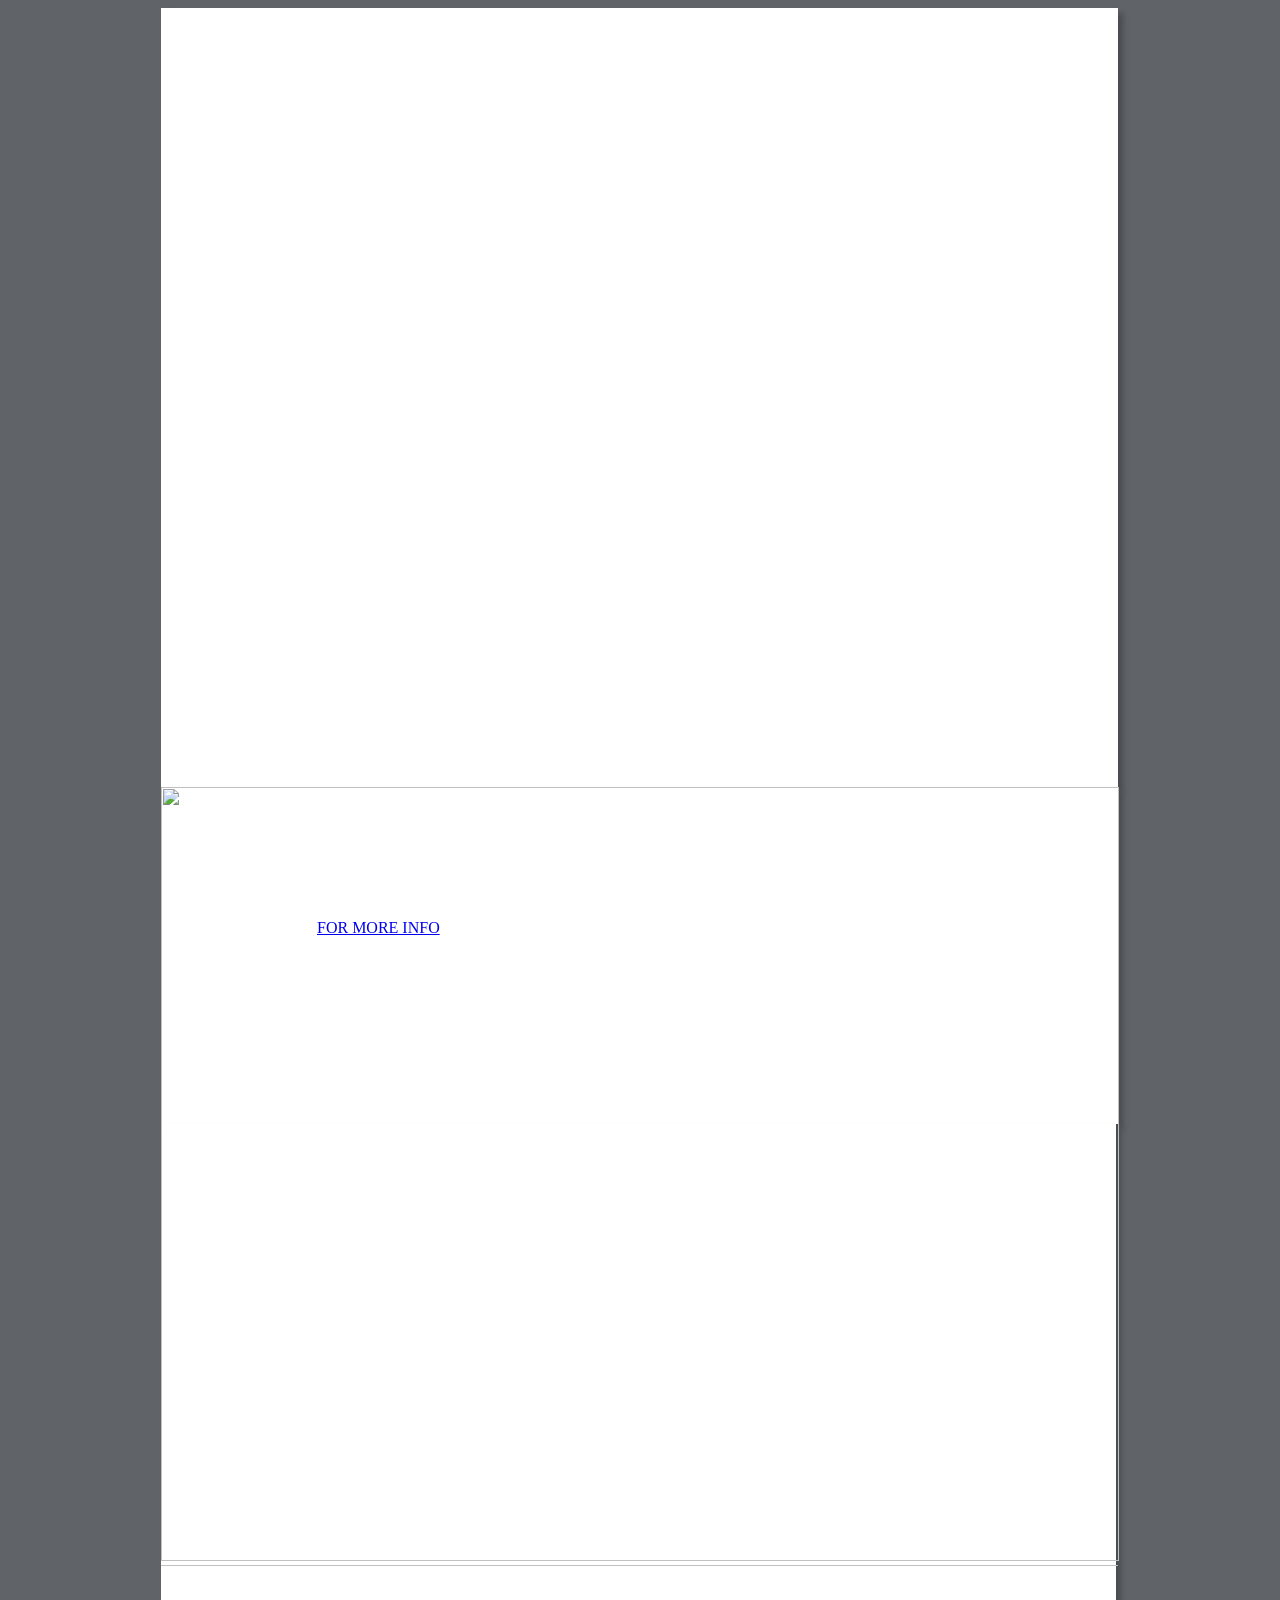
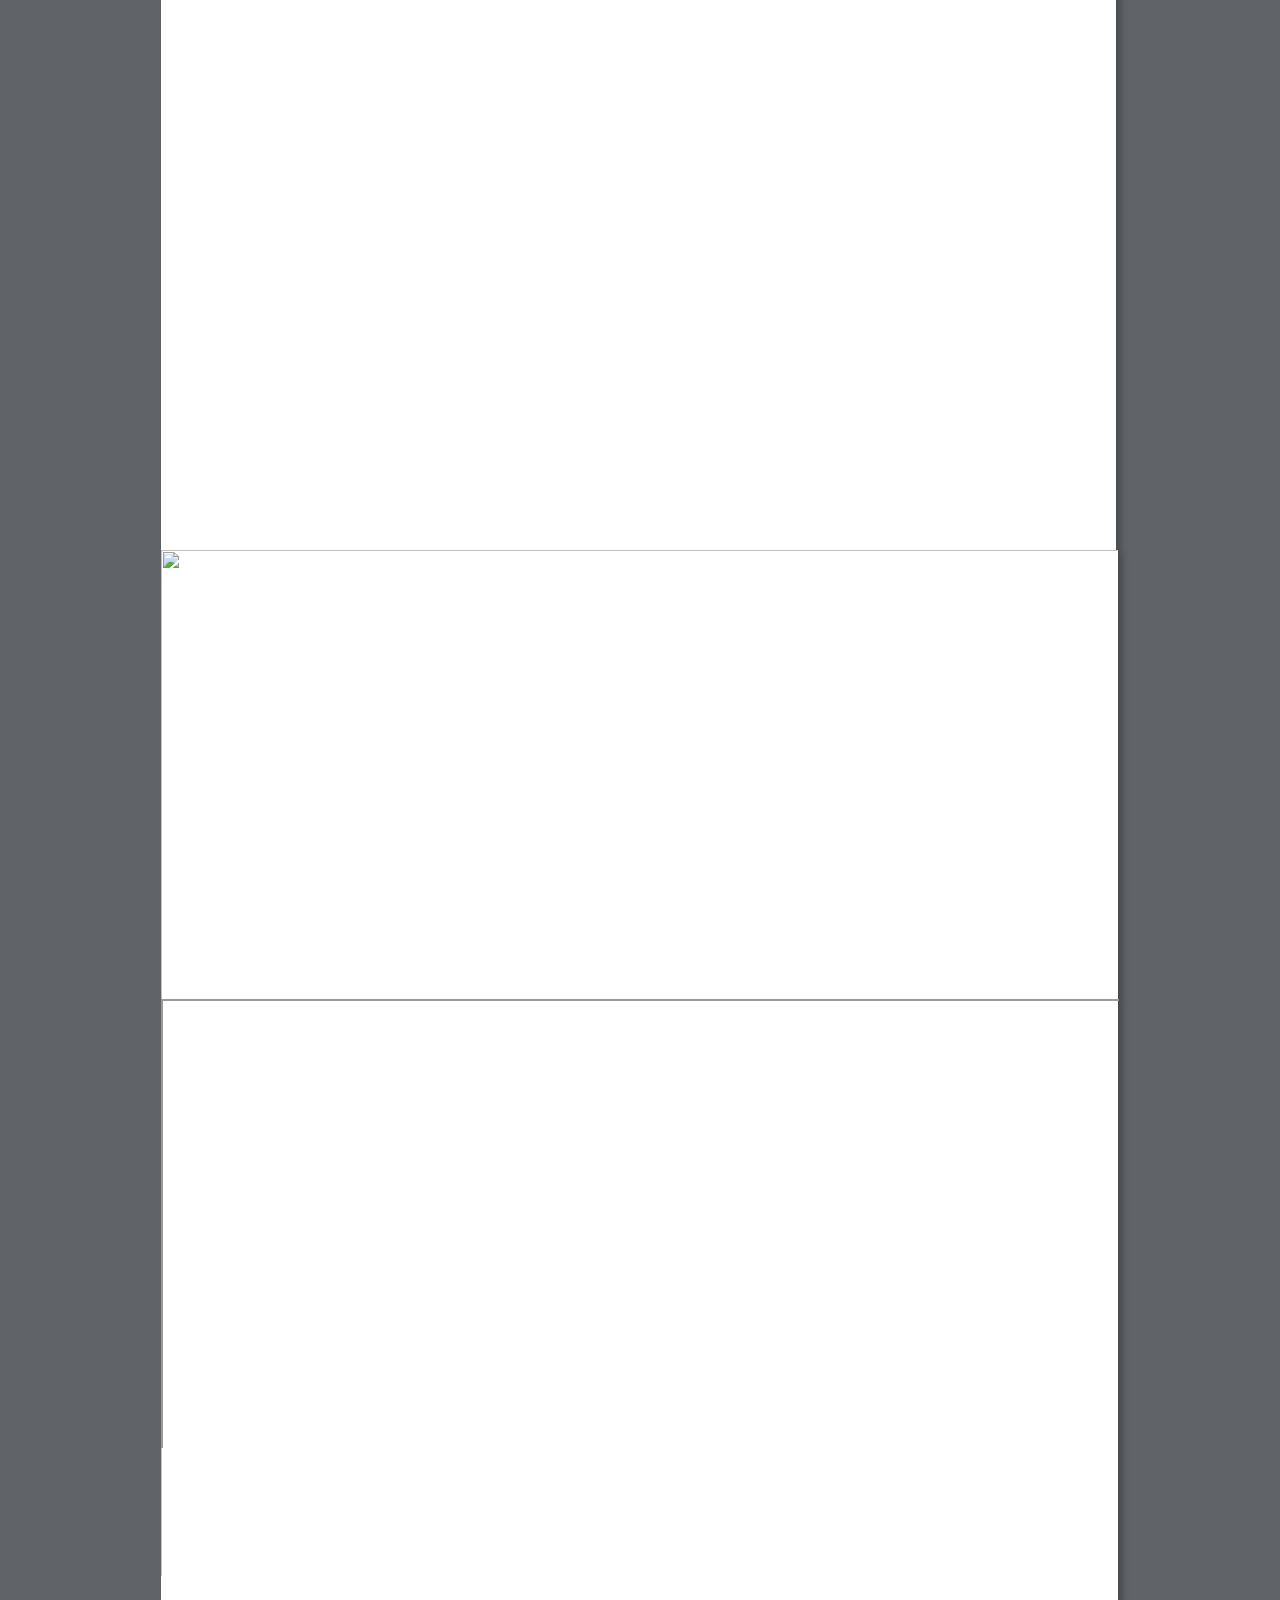
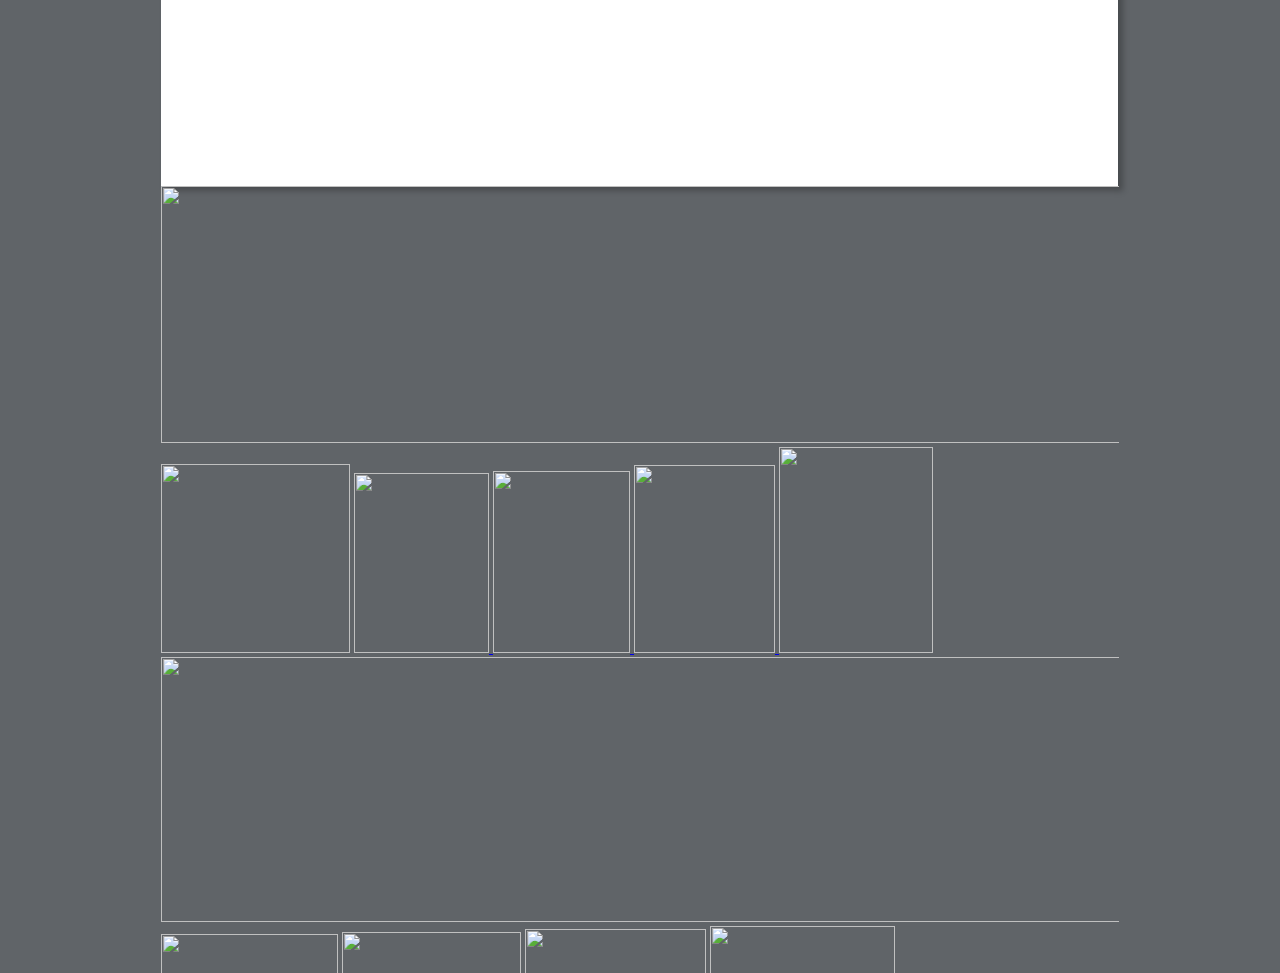
==== index.html @ 47be9d8c "Add files via upload" ====
<!DOCTYPE html>
<html lang="en">
<head>
 <meta http-equiv="X-UA-Compatible" content="IE=EDGE">
 <meta charset="utf-8">
 <meta name="Generator" content="Xara HTML filter v.9.6.0.33">
 <meta name="XAR Files" content="majestiq-beauty-bar_htm_files/xr_files.txt">
 <meta property="og:title" content="Welcome to MAJESTIQ BEAUTY BAR">
 <meta name="description" content="At MAJESTIQ BEAUTY BAR, we pride ourselves on providing top-notch hair services that cater to your unique style and needs. Whether you're looking for a quick transformation or a complete makeover, our skilled stylists are here to help. We offer a variety of services ">  
 <title>majestiq-beauty-bar</title>
 <meta name="viewport" content="width=device-width, initial-scale=1">
 <link rel="stylesheet" href="majestiq-beauty-bar_htm_files/xr_fonts.css">
 <script><!--
 if(navigator.userAgent.indexOf('MSIE')!=-1 || navigator.userAgent.indexOf('Trident')!=-1){ document.write('<link rel="stylesheet" href="majestiq-beauty-bar_htm_files/xr_fontsie.css">');} 
 if(navigator.userAgent.indexOf('Android')!=-1){ document.write('<link rel="stylesheet" href="majestiq-beauty-bar_htm_files/xr_fontsrep.css">');} 
--></script>
 <script>document.documentElement.className="xr_bgh0";</script>
 <link rel="stylesheet" href="majestiq-beauty-bar_htm_files/xr_main.css">
 <link rel="stylesheet" href="majestiq-beauty-bar_htm_files/custom_styles.css">
 <link rel="stylesheet" href="majestiq-beauty-bar_htm_files/xr_text.css">
 <script>
 <!--
  var xr_bckgx=0,xr_bckgy=0;function xr_rx(){var ww=document.documentElement.clientWidth;
  xr_dx=(ww-parseInt(xr_xr.style.width))/2;
  if(xr_dx<0){xr_dx=0;};
  document.body.style.backgroundPosition=xr_dx+xr_bckgx+"px "+(xr_bckgy+xr_xr.offsetTop)+"px";};
  function xr_nn(){return(true);};function xr_mm(){};
  window.onresize=xr_rx; window.onload=xr_rx;
 -->
</script>
 <script src="majestiq-beauty-bar_htm_files/replaceMobileFonts.js"></script>
 <script>xr_spavert=1;xr_pagegap=4;</script>
 <link rel="stylesheet" href="majestiq-beauty-bar_htm_files/ani.css">
 <style>
  @media screen and (min-width: 957px) {#xr_xr {top:0px;}}
 </style>
</head>
<body style="background-color:#606468">
<!--[if gte IE 9]><!-->
<div id="xr_xr" class="xr_noc" style="width: 958px; height: 779px; position:relative; text-align:left; margin:0 auto;" onmousedown="xr_mm(event);">
<!--<![endif]-->
<!--[if lt IE 9]>
<div class="xr_ap" id="xr_xr" style="width: 958px; height: 779px; left:50%; margin-left: -479px; text-align: left; top:0px;">
<![endif]-->
 <script>var xr_xr=document.getElementById("xr_xr")</script>
<div id="xr_td" class="xr_td">
<div class="xr_app xr_page0 xr_bgn_0_0_0" id="xr_page0" style="height: 779px; left:0px;">
<div id="xr_page_majestiq-beauty-bar"></div>
<div class="xr_apb xr_pp" style="width: 957px; height: 779px; top:0px; left:0px; background-color: white; box-shadow: 5px 5px 6px rgba(0,0,0,0.25);"></div>
<div id="xr_xrc1" class="xr_ap xr_xrc" style="width: 958px; height: 779px; overflow:hidden;">
 <img class="xr_ap" src="majestiq-beauty-bar_htm_files/1.png" alt="" title="" style="left:0px;top:-2px;width:958px;height:774px;">
 <img class="xr_ap" src="majestiq-beauty-bar_htm_files/2.png" alt="" title="" style="left:1px;top:-11px;width:957px;height:783px;">
 <img class="xr_ap" src="majestiq-beauty-bar_htm_files/3.png" alt="" title="" style="left:1px;top:-11px;width:957px;height:783px;">
<div class="xr_group">
 <span class="xr_ar" style="left:26px;top:0px;width:908px;height:432px; background-color: #FFFFFF;"></span>
</div>
<div class="xr_group">
 <img class="xr_ap" src="majestiq-beauty-bar_htm_files/4.png" alt="" title="" style="left:336px;top:8px;width:591px;height:416px;">
</div>
 <img class="xr_ap" src="majestiq-beauty-bar_htm_files/5.png" alt="" title="" style="left:457px;top:779px;width:387px;height:154px;">
 <img class="xr_ap" src="majestiq-beauty-bar_htm_files/6.jpg" alt="" title="" style="left:38px;top:9px;width:284px;height:407px;">
 <img class="xr_ap" src="majestiq-beauty-bar_htm_files/7.png" alt="" title="" style="left:63px;top:469px;width:855px;height:303px;">
 <img class="xr_ap" src="majestiq-beauty-bar_htm_files/8.jpg" alt="" title="" style="left:705px;top:486px;width:204px;height:259px;">
 <img class="xr_ap" src="majestiq-beauty-bar_htm_files/9.jpg" alt="" title="" style="left:365px;top:33px;width:534px;height:146px;">
 <img class="xr_ap" src="majestiq-beauty-bar_htm_files/10.jpg" alt="" title="" style="left:365px;top:203px;width:547px;height:192px;">
 <img class="xr_ap" src="majestiq-beauty-bar_htm_files/11.jpg" alt="" title="" style="left:112px;top:532px;width:529px;height:149px;">
</div>
</div>
<div class="xr_app xr_page1 xr_bgn_1_0_0" id="xr_page1" style="height: 337px; left:0px;">
<div id="xr_page_majestiq-beauty-bar_2"></div>
<div class="xr_apb xr_pp" style="width: 957px; height: 337px; top:0px; left:0px; background-color: white; box-shadow: 5px 5px 6px rgba(0,0,0,0.25);"></div>
<div id="xr_xrc2" class="xr_ap xr_xrc" style="width: 958px; height: 337px; overflow:hidden;">
<iframe src="https://open.spotify.com/embed/album/0aCFxXlFzAm9dLtx5IFuYE?si=T-fPYQ72QIa0L0zfQtjj3w" width="958" height="350" frameborder="0" allowtransparency="true" allow="encrypted-media"></iframe>      
</div>
</div>
<div class="xr_app xr_page2 xr_bgn_2_0_0" id="xr_page2" style="height: 1026px; left:0px;">
<div id="xr_page_majestiq-beauty-bar_3"></div>
<div class="xr_apb xr_pp" style="width: 955px; height: 1026px; top:0px; left:0px; background-color: white; box-shadow: 5px 5px 6px rgba(0,0,0,0.25);"></div>
<div id="xr_xrc3" class="xr_ap xr_xrc" style="width: 956px; height: 1026px; overflow:hidden;">
 <img class="xr_ap" src="majestiq-beauty-bar_htm_files/12.png" alt="" title="" style="left:0px;top:-2px;width:958px;height:1028px;">
 <img class="xr_ap" src="majestiq-beauty-bar_htm_files/13.png" alt="" title="" style="left:0px;top:-8px;width:956px;height:1034px;">
 <img class="xr_ap" src="majestiq-beauty-bar_htm_files/14.png" alt="" title="" style="left:0px;top:-8px;width:956px;height:1034px;">
<div class="xr_group">
 <span class="xr_ar" style="left:117px;top:363px;width:811px;height:472px; background-color: #FFFFFF;"></span>
</div>
<div class="xr_group">
 <img class="xr_ap" src="majestiq-beauty-bar_htm_files/15.png" alt="" title="" style="left:125px;top:692px;width:778px;height:134px;">
</div>
 <img class="xr_ap" src="majestiq-beauty-bar_htm_files/5.png" alt="" title="" style="left:457px;top:780px;width:387px;height:154px;">
 <img class="xr_ap" src="majestiq-beauty-bar_htm_files/16.png" alt="" title="" style="left:9px;top:32px;width:857px;height:318px;">
 <img class="xr_ap" src="majestiq-beauty-bar_htm_files/17.jpg" alt="" title="" style="left:671px;top:48px;width:184px;height:281px;">
 <img class="xr_ap" src="majestiq-beauty-bar_htm_files/18.jpg" alt="" title="" style="left:151px;top:395px;width:224px;height:288px;">
 <img class="xr_ap" src="majestiq-beauty-bar_htm_files/19.jpg" alt="" title="" style="left:383px;top:396px;width:237px;height:287px;">
 <img class="xr_ap" src="majestiq-beauty-bar_htm_files/20.jpg" alt="" title="" style="left:628px;top:395px;width:263px;height:288px;">
<div class="xr_group">
 <a href="book.html" onclick="return(xr_nn());">
  <img class="xr_ap" src="majestiq-beauty-bar_htm_files/21.png" alt="" title="" style="left:116px;top:868px;width:235px;height:66px;">
 </a>
</div>
 <div class="xr_txt Normal_text xr_s0" style="position: absolute; left:156px; top:911px; width:138px; height:10px;">
  <span class="xr_tl Normal_text xr_s0" style="top: -15.69px;"><a href="book.html" onclick="">FOR MORE INFO</a></span>
 </div>
 <img class="xr_ap" src="majestiq-beauty-bar_htm_files/22.jpg" alt="" title="" style="left:81px;top:952px;width:30px;height:47px;">
 <img class="xr_ap" src="majestiq-beauty-bar_htm_files/23.jpg" alt="" title="" style="left:45px;top:124px;width:600px;height:125px;">
 <img class="xr_ap" src="majestiq-beauty-bar_htm_files/24.jpg" alt="" title="" style="left:135px;top:705px;width:748px;height:94px;">
</div>
</div>
<div class="xr_app xr_page3 xr_bgn_3_0_0" id="xr_page3" style="height: 449px; left:0px;">
<div id="xr_page_majestiq-beauty-bar_4"></div>
<div class="xr_apb xr_pp" style="width: 957px; height: 449px; top:0px; left:0px; background-color: white; box-shadow: 5px 5px 6px rgba(0,0,0,0.25);"></div>
<div id="xr_xrc4" class="xr_ap xr_xrc" style="width: 958px; height: 449px; overflow:hidden;">
<iframe width="958" height="455" src="https://www.youtube.com/embed/playlist?list=PLuW1N2l0mban2SYa8FpHESq-ZgvY0tXq9&si=Upgve7weGvE1Nz-Z" title="YouTube video player" allow="accelerometer; autoplay; clipboard-write; encrypted-media; gyroscope; picture-in-picture; web-share" referrerpolicy="strict-origin-when-cross-origin"></iframe>  
   
</div>
</div>
<div class="xr_app xr_page4 xr_bgn_4_0_0" id="xr_page4" style="height: 787px; left:0px;">
<div id="xr_page_majestiq-beauty-bar_5"></div>
<div class="xr_apb xr_pp" style="width: 957px; height: 787px; top:0px; left:0px; background-color: white; box-shadow: 5px 5px 6px rgba(0,0,0,0.25);"></div>
<div id="xr_xrc5" class="xr_ap xr_xrc" style="width: 958px; height: 787px; overflow:hidden;">
 <img class="xr_ap" src="majestiq-beauty-bar_htm_files/25.jpg" alt="" title="" style="left:-2px;top:2px;width:961px;height:257px;">
 <img class="xr_ap" src="majestiq-beauty-bar_htm_files/26.jpg" alt="" title="" style="left:22px;top:35px;width:189px;height:189px;">
 <a href="https://onelink.shein.com/40/5u6gxxmo6bnw" onclick="return(xr_nn());">
  <img class="xr_ap" src="majestiq-beauty-bar_htm_files/27.jpg" alt="" title="" style="left:230px;top:47px;width:135px;height:180px;">
 </a>
 <a href="https://onelink.shein.com/40/5u6gxxmo6bnw" onclick="return(xr_nn());">
  <img class="xr_ap" src="majestiq-beauty-bar_htm_files/28.jpg" alt="" title="" style="left:378px;top:47px;width:137px;height:182px;">
 </a>
 <a href="https://onelink.shein.com/40/5u6gxxmo6bnw" onclick="return(xr_nn());">
  <img class="xr_ap" src="majestiq-beauty-bar_htm_files/29.jpg" alt="" title="" style="left:526px;top:48px;width:141px;height:188px;">
 </a>
 <a href="https://onelink.shein.com/40/5u6gxxmo6bnw" onclick="return(xr_nn());">
  <img class="xr_ap" src="majestiq-beauty-bar_htm_files/30.jpg" alt="" title="" style="left:677px;top:35px;width:154px;height:206px;">
 </a>
 <img class="xr_ap" src="majestiq-beauty-bar_htm_files/31.jpg" alt="" title="" style="left:-2px;top:266px;width:961px;height:265px;">
 <a href="https://onelink.shein.com/40/5u6iqnu674fl" onclick="return(xr_nn());">
  <img class="xr_ap" src="majestiq-beauty-bar_htm_files/32.jpg" alt="" title="" style="left:14px;top:279px;width:177px;height:236px;">
 </a>
 <a href="https://onelink.shein.com/40/5u6iqnu674fl" onclick="return(xr_nn());">
  <img class="xr_ap" src="majestiq-beauty-bar_htm_files/33.jpg" alt="" title="" style="left:202px;top:280px;width:179px;height:238px;">
 </a>
 <a href="https://onelink.shein.com/40/5u6iqnu674fl" onclick="return(xr_nn());">
  <img class="xr_ap" src="majestiq-beauty-bar_htm_files/34.jpg" alt="" title="" style="left:394px;top:279px;width:181px;height:241px;">
 </a>
 <a href="https://onelink.shein.com/40/5u6iqnu674fl" onclick="return(xr_nn());">
  <img class="xr_ap" src="majestiq-beauty-bar_htm_files/35.jpg" alt="" title="" style="left:584px;top:279px;width:185px;height:244px;">
 </a>
 <img class="xr_ap" src="majestiq-beauty-bar_htm_files/36.jpg" alt="" title="" style="left:817px;top:358px;width:94px;height:94px;">
 <img class="xr_ap" src="majestiq-beauty-bar_htm_files/37.jpg" alt="" title="" style="left:-2px;top:539px;width:961px;height:242px;">
 <a href="https://onelink.shein.com/40/5u6l1d7sr69s" onclick="return(xr_nn());">
  <img class="xr_ap" src="majestiq-beauty-bar_htm_files/38.jpg" alt="" title="" style="left:789px;top:554px;width:166px;height:219px;">
 </a>
 <a href="https://onelink.shein.com/40/5u6l1d7sr69s" onclick="return(xr_nn());">
  <img class="xr_ap" src="majestiq-beauty-bar_htm_files/39.jpg" alt="" title="" style="left:623px;top:554px;width:158px;height:213px;">
 </a>
 <a href="https://onelink.shein.com/40/5u6l1d7sr69s" onclick="return(xr_nn());">
  <img class="xr_ap" src="majestiq-beauty-bar_htm_files/40.jpg" alt="" title="" style="left:449px;top:554px;width:166px;height:212px;">
 </a>
 <a href="https://onelink.shein.com/40/5u6l1d7sr69s" onclick="return(xr_nn());">
  <img class="xr_ap" src="majestiq-beauty-bar_htm_files/41.jpg" alt="" title="" style="left:291px;top:553px;width:150px;height:214px;">
 </a>
 <a href="https://onelink.shein.com/40/5u6l1d7sr69s" onclick="return(xr_nn());">
  <img class="xr_ap" src="majestiq-beauty-bar_htm_files/42.jpg" alt="" title="" style="left:116px;top:553px;width:169px;height:212px;">
 </a>
 <img class="xr_ap" src="majestiq-beauty-bar_htm_files/43.jpg" alt="" title="" style="left:43px;top:659px;width:32px;height:40px;">
</div>
</div>
</div>
</div>
</body>
</html>
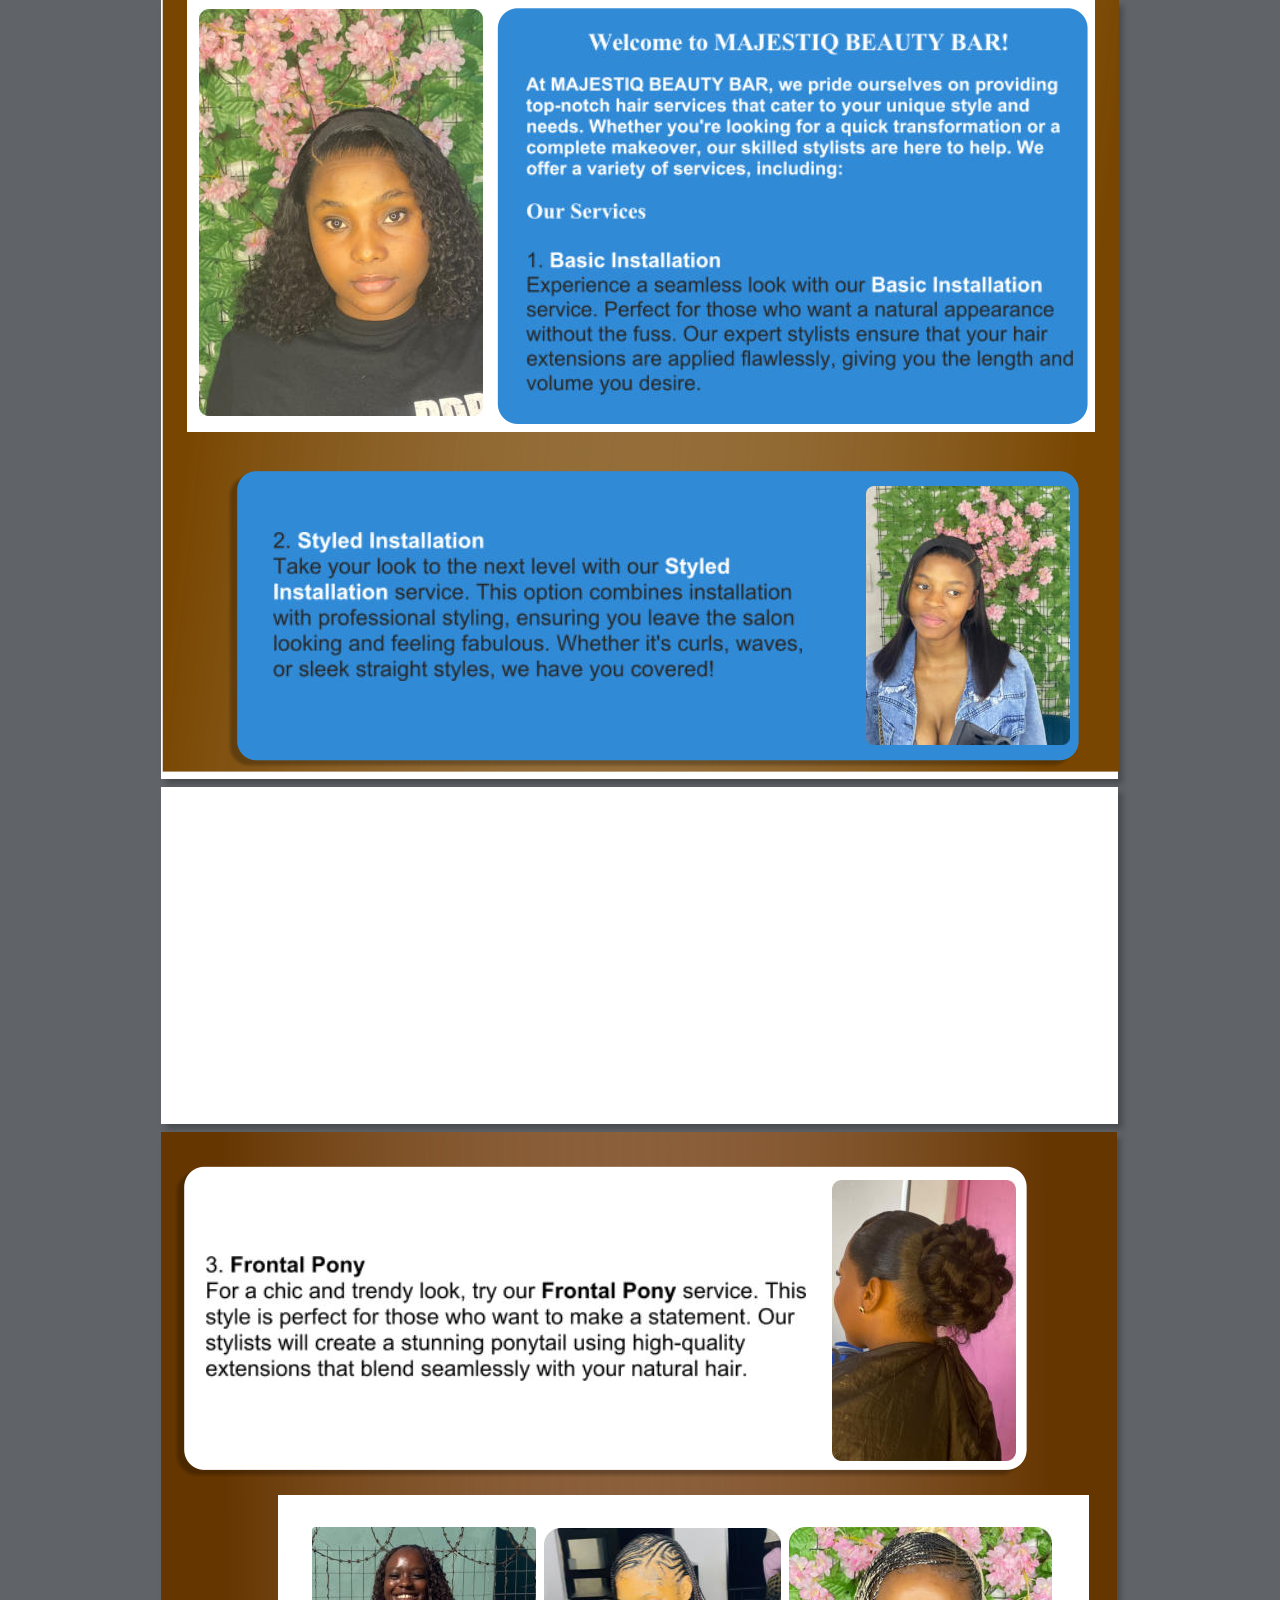
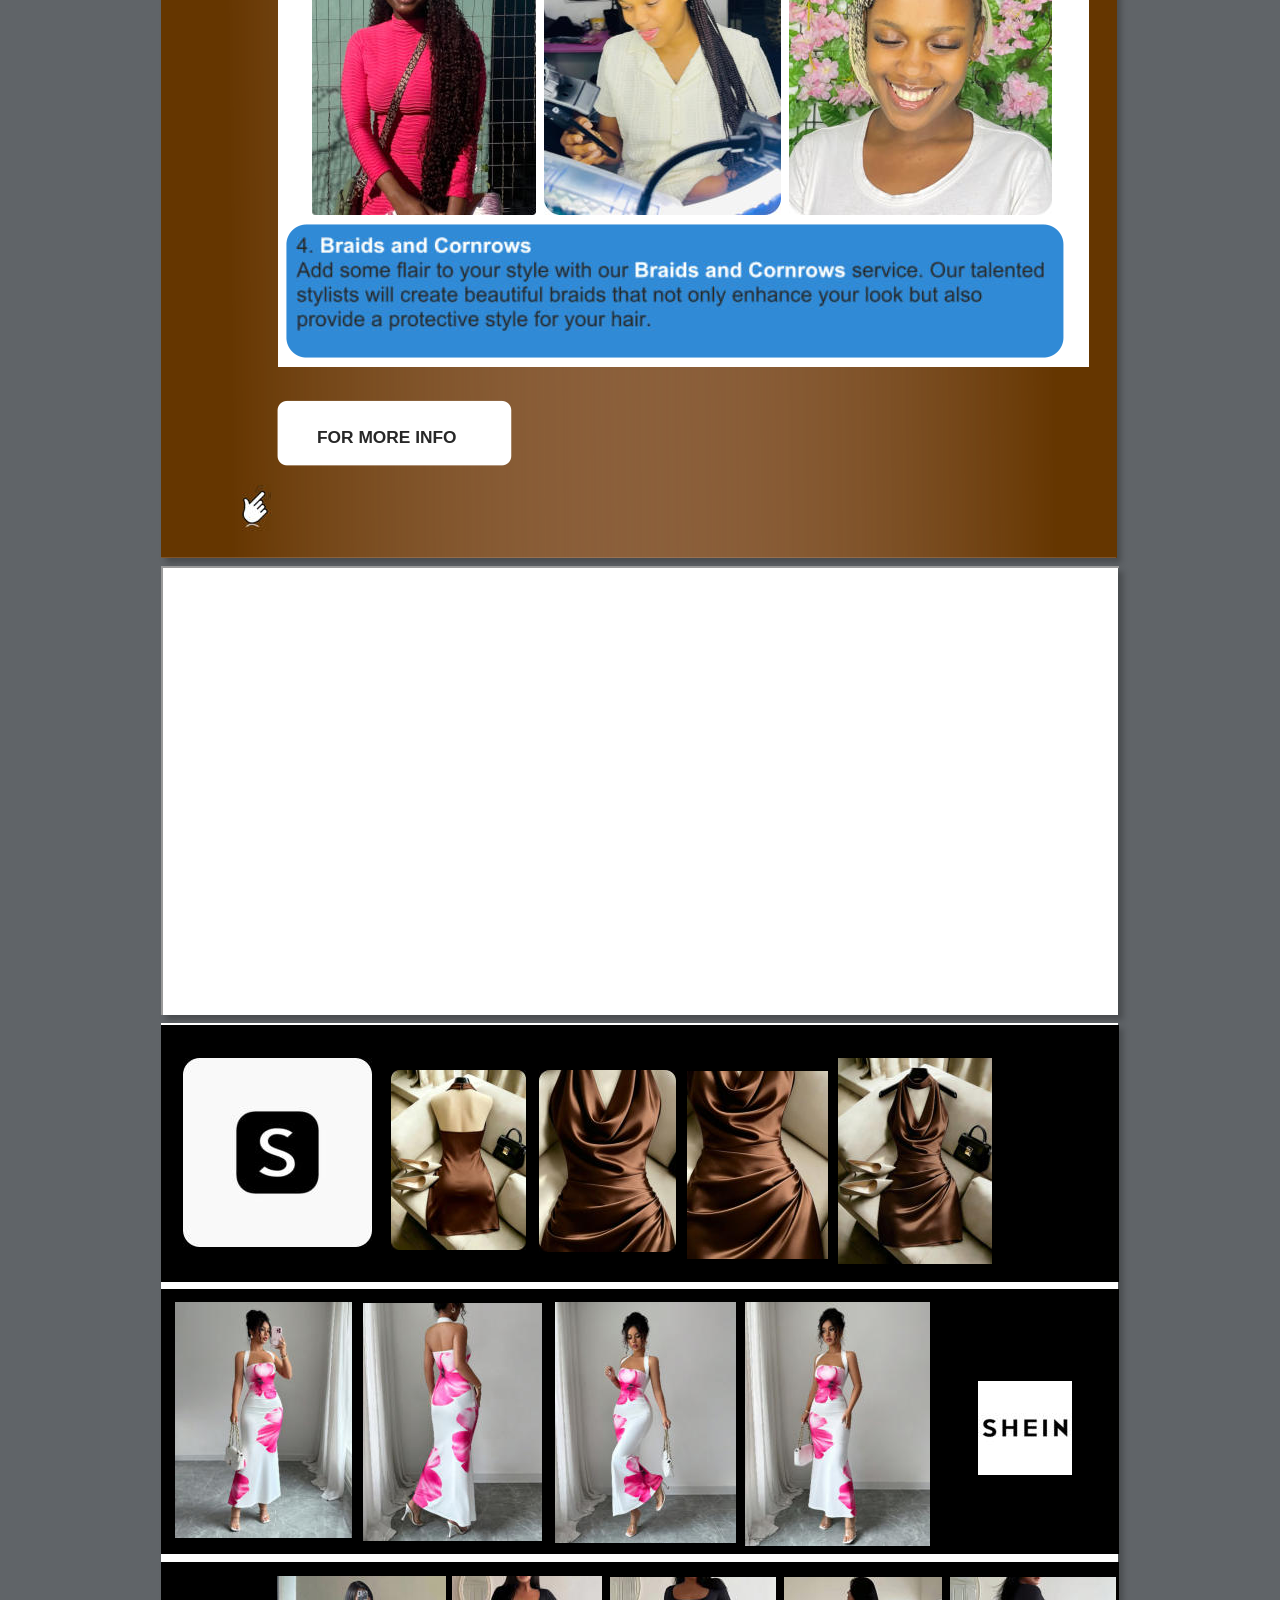
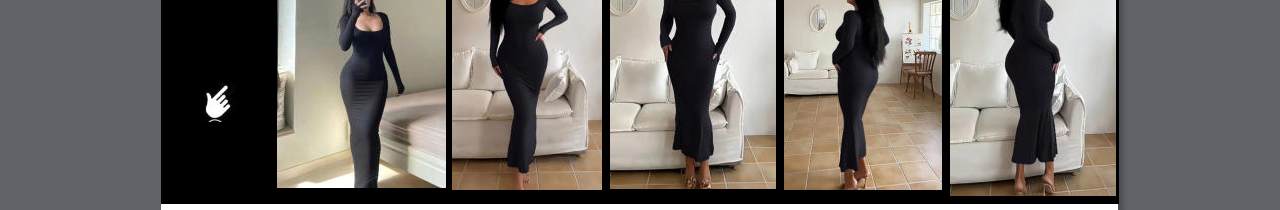
==== commit e6b3a989: "Update print statement from 'Hello' to 'Goodbye'" ====
--- a/index.html
+++ b/index.html
@@ -70,7 +70,7 @@
 <div id="xr_page_majestiq-beauty-bar_2"></div>
 <div class="xr_apb xr_pp" style="width: 957px; height: 337px; top:0px; left:0px; background-color: white; box-shadow: 5px 5px 6px rgba(0,0,0,0.25);"></div>
 <div id="xr_xrc2" class="xr_ap xr_xrc" style="width: 958px; height: 337px; overflow:hidden;">
-<iframe src="https://open.spotify.com/embed/album/0aCFxXlFzAm9dLtx5IFuYE?si=T-fPYQ72QIa0L0zfQtjj3w" width="958" height="350" frameborder="0" allowtransparency="true" allow="encrypted-media"></iframe>      
+<iframe src="https://open.spotify.com/embed/album/3s8WCcYe1odYsBvmwKn0yV?si=GuXhSNRzQPSDV-7Pnlr8Jw" width="958" height="410" frameborder="0" allowtransparency="true" allow="encrypted-media"></iframe>      
 </div>
 </div>
 <div class="xr_app xr_page2 xr_bgn_2_0_0" id="xr_page2" style="height: 1026px; left:0px;">
@@ -167,4 +167,4 @@
 </div>
 </div>
 </body>
-</html>+</html>
--- a/majestiq-beauty-bar_htm_files/xr_fontsrep.css
+++ b/majestiq-beauty-bar_htm_files/xr_fontsrep.css
@@ -0,0 +1 @@
+@import url(https://fonts.googleapis.com/css?family=Arimo:700&subset=latin);
--- a/majestiq-beauty-bar_htm_files/xr_main.css
+++ b/majestiq-beauty-bar_htm_files/xr_main.css
@@ -0,0 +1,77 @@
+/* Site settings */
+body {background-color:#ffffff;margin:0px;font-family:Arial,sans-serif;font-size:13px;font-weight:normal;font-style:normal;text-decoration:none;text-rendering:optimizeLegibility;font-feature-settings:'kern', 'liga' 0, 'clig' 0, 'calt' 0;color:#000000;letter-spacing:0em;-webkit-print-color-adjust:exact;}
+a {text-decoration:none;}
+a:link {color:inherit; cursor:pointer;}
+a:visited {color:inherit;}
+a:hover {color:inherit;}
+a * {color:inherit;text-decoration:none;}
+sup {font-size:0.5em; vertical-align: 0.66em;}
+sub {font-size:0.5em; vertical-align: -0.1em;}
+.xr_tl {position: absolute; white-space: pre; unicode-bidi:bidi-override;}
+.xr_tr {position: absolute; white-space: pre; unicode-bidi:bidi-override; text-align:right;}
+.xr_tc {position: absolute; white-space: pre; unicode-bidi:bidi-override; text-align:center;}
+.xr_tj {position: absolute; unicode-bidi:bidi-override; text-align:justify;}
+.xr_tb {position: absolute; unicode-bidi:bidi-override;}
+.xr_e1 {display: inline-block; border:none; white-space:normal;}
+.xr_e2 {position: absolute; display: block; border:none;}
+.xr_ap {position: absolute; border:none;}
+.xr_ar {position: absolute; display:block;}
+.xr_ae {position: relative; border:none;}
+.xr_strb {z-index: 1;}
+.xr_strb .mxs-arrow, .xr_strb .mxs-navigation {visibility: hidden;}
+.xr_strf {z-index: 3;}
+.xr_xrc, .xr_xri_, .xr_sxri, .xr_xpos {z-index: 2;}
+.xr_ro, .xr_rd, .xr_rs {z-index: 3;}
+.xr_tu {unicode-bidi:bidi-override;margin-top:0px;margin-bottom:0px;}
+
+.xr_tt0 {transition: all 0s;}
+.xr_tt1 {transition: all 0.1s; transition-timing-function: ease-in;}
+.xr_tt2 {transition: all 0.25s; transition-timing-function: ease-in;}
+.xr_tt3 {transition: all 0.5s; transition-timing-function: ease-in;}
+.xr_tt4 {transition: all 1s; transition-timing-function: ease-in;}
+.xr_tt5 {transition: all 2s; transition-timing-function: ease-in;}
+a:hover .xr_ro, a:active .xr_rd, .xr_nb0:hover .xr_ro{visibility:visible;opacity: 1;transform: none;}
+
+a:active .xr_ro {opacity:0;}
+.xr_ro, .xr_rd {visibility:hidden;opacity:0;}
+.xr_ro0, .xr_rd0, a:active .xr_ro0 {opacity:0;}
+.xr_ro1, .xr_rd1, a:active .xr_ro1 {transform:translate3d(0,-20%,0);}
+.xr_ro2, .xr_rd2, a:active .xr_ro2 {transform:translate3d(20%,0,0);}
+.xr_ro3, .xr_rd3, a:active .xr_ro3 {transform-origin:top; transform:scale3d(1,0.3,1);}
+.xr_ro4, .xr_rd4, a:active .xr_ro4 {transform-origin:left; transform:scale3d(0.3,1,1);}
+.xr_ro5, .xr_rd5, a:active .xr_ro5 {transform:rotate3d(1,0,0,180deg); -ms-transform: rotateX(180deg);}
+.xr_ro6, .xr_rd6, a:active .xr_ro6 {transform:rotate3d(0,1,0,180deg); -ms-transform: rotateY(180deg);}
+.xr_ro7, .xr_rd7, a:active .xr_ro7 {transform:rotate3d(0,0,1,180deg);}
+.xr_ro8, .xr_rd8, a:active .xr_ro8 {transform:scale3d(0.3,0.3,1);}
+.xr_ro9, .xr_rd9, a:active .xr_ro9 {transform:skew(-30deg,0) translate3d(10%,0,0);}
+.xr_ro10, .xr_rd10, a:active .xr_ro10 {transform-origin:50% 500%; transform:rotate3d(0,0,1,10deg);}
+.xr_ro11, .xr_rd11, a:active .xr_ro11 {transform:translate3d(0,-50%,0) scale3d(0.3,0.3,1);}
+.xr_ro12, .xr_rd12, a:active .xr_ro12 {transform:translate3d(0,20%,0);}
+.xr_ro13, .xr_rd13, a:active .xr_ro13 {transform:translate3d(-20%,0,0);}
+.xr_stickie {z-index: 90;}
+.xr_nb0 {touch-action: none;}
+.xr_nb0:hover > .xr_nb2, .xr_nb1:hover > .xr_nb2 {visibility: visible; opacity: 1 !important; transform: none !important;}
+.xr_nb2 {white-space: nowrap; padding:0px; margin:0px; visibility: hidden; position: absolute; z-index:101;}
+.xr_nb2 li {display:block;}
+.xr_nb2 li a {display:block; text-decoration:none;}
+.xr_nb4 {display:block; padding:0px; margin:0px;}
+.xr_nb6 {width:100%; height:2px;}
+.xr_nb1 {position: relative;}
+.xr_nb1:after {content: ''; position: absolute; top: 50%; right: .5em; height: 0px; width: 0px; border: 5px solid transparent; margin-top: -5px; margin-right: -3px; border-color: transparent; border-left-color: inherit;}
+body {text-align:center;}
+@media screen, handheld {
+.xr_app {position: absolute;}
+.xr_apb {display:block; position:absolute;}
+.xr_c_Text {color:#282828;}
+.xr_c_Theme_Color_1 {color:#AA0017;}
+.xr_c_Theme_Color_2 {color:#FF0000;}
+.xr_page0 {top:0px; width:958px;}
+.xr_page1 {top:787px; width:958px;}
+.xr_page2 {top:1132px; width:956px;}
+.xr_page3 {top:2166px; width:958px;}
+.xr_page4 {top:2623px; width:958px;}
+}
+@media print {
+ .xr_app {position:relative; top:0px; page-break-after: always; display: block !important; visibility: visible !important;}
+ .xr_apb {display:none;}
+}
--- a/majestiq-beauty-bar_htm_files/custom_styles.css
+++ b/majestiq-beauty-bar_htm_files/custom_styles.css
@@ -0,0 +1 @@
+.Normal_text {font-family:Arial;font-weight:normal;font-style:normal;font-size:13pt;text-decoration:none;text-transform: none;color:#282828;letter-spacing:0em;}
--- a/majestiq-beauty-bar_htm_files/xr_text.css
+++ b/majestiq-beauty-bar_htm_files/xr_text.css
@@ -0,0 +1,2 @@
+/* Text styles */
+.xr_s0 {font-family:Arial;font-weight:bold;font-style:normal;font-size:13pt;text-decoration:none;font-feature-settings:'kern','liga' 0,'clig' 0,'calt' 0,'titl' 0,'salt' 0,'swsh' 0,'cswh' 0;text-transform: none;color:#282828;background-color:Transparent;letter-spacing:0em;}
--- a/majestiq-beauty-bar_htm_files/ani.css
+++ b/majestiq-beauty-bar_htm_files/ani.css
@@ -0,0 +1,645 @@
+/*
+Animate.css - http://daneden.me/animate
+Licensed under the MIT license - http://opensource.org/licenses/MIT
+Copyright (c) 2014 Daniel Eden
+*/
+a:hover .xr_1as1, a:hover .xr_1aso1, .xr_0as1 {
+  -webkit-animation-duration: 0.5s;
+          animation-duration: 0.5s;
+  -webkit-animation-fill-mode: both;
+          animation-fill-mode: both;
+}
+a:hover .xr_1as2, a:hover .xr_1aso2, .xr_0as2 {
+  -webkit-animation-duration: 0.7s;
+          animation-duration: 0.7s;
+  -webkit-animation-fill-mode: both;
+          animation-fill-mode: both;
+}
+a:hover .xr_1as3, a:hover .xr_1aso3, .xr_0as3 {
+  -webkit-animation-duration: 1s;
+          animation-duration: 1s;
+  -webkit-animation-fill-mode: both;
+          animation-fill-mode: both;
+}
+a:hover .xr_1as4, a:hover .xr_1aso4, .xr_0as4{
+  -webkit-animation-duration: 1.5s;
+          animation-duration: 1.5s;
+  -webkit-animation-fill-mode: both;
+          animation-fill-mode: both;
+}
+a:hover .xr_1as5, a:hover .xr_1aso5 , .xr_0as5{
+  -webkit-animation-duration: 2s;
+          animation-duration: 2s;
+  -webkit-animation-fill-mode: both;
+          animation-fill-mode: both;
+}
+.xr_1aso1, .xr_1aso2, .xr_1aso3, .xr_1aso4, .xr_1aso5{visibility: hidden;}
+a:hover .xr_1aso1, a:hover .xr_1aso2, a:hover .xr_1aso3, a:hover .xr_1aso4, a:hover .xr_1aso5, .xr_nb0:hover .xr_1aso1, .xr_nb0:hover .xr_1aso2, .xr_nb0:hover .xr_1aso3, .xr_nb0:hover .xr_1aso4, .xr_nb0:hover .xr_1aso5 {visibility: visible;}
+a:hover .xr_1ao {display:none;}
+.xr_1ao {display:block;}
+@-webkit-keyframes tr0 {
+0% {opacity:1;-webkit-animation-timing-function: ease-out;}
+50% {opacity:0;-webkit-animation-timing-function: ease-in;}
+100% {opacity:1;-webkit-animation-timing-function: ease-in;}
+}
+@-webkit-keyframes tr1 {
+0% {opacity:1;transform:none;-webkit-animation-timing-function: ease-out;}
+50% {opacity:0;transform:translate3d(0,-20%,0);-webkit-animation-timing-function: ease-in;}
+100% {opacity:1;transform:none;-webkit-animation-timing-function: ease-in;}
+}
+@-webkit-keyframes tr2 {
+0% {opacity:1;transform:none;-webkit-animation-timing-function: ease-out;}
+50% {opacity:0;transform:translate3d(20%,0,0);-webkit-animation-timing-function: ease-in;}
+100% {opacity:1;transform:none;-webkit-animation-timing-function: ease-in;}
+}
+@-webkit-keyframes tr3 {
+0% {opacity:1;transform:none;-webkit-animation-timing-function: ease-out;}
+50% {opacity:0;transform-origin:top; transform:scale3d(1,0.3,1);-webkit-animation-timing-function: ease-in;}
+100% {opacity:1;transform:none;-webkit-animation-timing-function: ease-in;}
+}
+@-webkit-keyframes tr4 {
+0% {opacity:1;transform:none;-webkit-animation-timing-function: ease-out;}
+50% {opacity:0;transform-origin:left; transform:scale3d(0.3,1,1);-webkit-animation-timing-function: ease-in;}
+100% {opacity:1;transform:none;-webkit-animation-timing-function: ease-in;}
+}
+@-webkit-keyframes tr5 {
+0% {opacity:1;transform:none;-webkit-animation-timing-function: ease-out;}
+50% {opacity:0;transform:rotate3d(1,0,0,180deg); -ms-transform: rotateX(180deg);-webkit-animation-timing-function: ease-in;}
+100% {opacity:1;transform:none;-webkit-animation-timing-function: ease-in;}
+}
+@-webkit-keyframes tr6 {
+0% {opacity:1;transform:none;-webkit-animation-timing-function: ease-out;}
+50% {opacity:0;transform:rotate3d(0,1,0,180deg); -ms-transform: rotateY(180deg);-webkit-animation-timing-function: ease-in;}
+100% {opacity:1;transform:none;-webkit-animation-timing-function: ease-in;}
+}
+@-webkit-keyframes tr7 {
+0% {opacity:1;transform:none;-webkit-animation-timing-function: ease-out;}
+50% {opacity:0;transform:rotate3d(0,0,1,180deg);-webkit-animation-timing-function: ease-in;}
+100% {opacity:1;transform:none;-webkit-animation-timing-function: ease-in;}
+}
+@-webkit-keyframes tr8 {
+0% {opacity:1;transform:none;-webkit-animation-timing-function: ease-out;}
+50% {opacity:0;transform:scale3d(0.3,0.3,1);-webkit-animation-timing-function: ease-in;}
+100% {opacity:1;transform:none;-webkit-animation-timing-function: ease-in;}
+}
+@-webkit-keyframes tr9 {
+0% {opacity:1;transform:none;-webkit-animation-timing-function: ease-out;}
+50% {opacity:0;transform:skew(-30deg,0) translate3d(10%,0,0);-webkit-animation-timing-function: ease-in;}
+100% {opacity:1;transform:none;-webkit-animation-timing-function: ease-in;}
+}
+@-webkit-keyframes tr10 {
+0% {opacity:1;transform:none;-webkit-animation-timing-function: ease-out;}
+50% {opacity:0;transform-origin:50% 500%; transform:rotate3d(0,0,1,10deg);-webkit-animation-timing-function: ease-in;}
+100% {opacity:1;transform:none;-webkit-animation-timing-function: ease-in;}
+}
+@-webkit-keyframes tr11 {
+0% {opacity:1;transform:none;-webkit-animation-timing-function: ease-out;}
+50% {opacity:0;transform:translate3d(0,-50%,0) scale3d(0.3,0.3,1);-webkit-animation-timing-function: ease-in;}
+100% {opacity:1;transform:none;-webkit-animation-timing-function: ease-in;}
+}
+@-webkit-keyframes tr12 {
+0% {opacity:1;transform:none;-webkit-animation-timing-function: ease-out;}
+50% {opacity:0;transform:translate3d(0,20%,0);-webkit-animation-timing-function: ease-in;}
+100% {opacity:1;transform:none;-webkit-animation-timing-function: ease-in;}
+}
+@-webkit-keyframes tr13 {
+0% {opacity:1;transform:none;-webkit-animation-timing-function: ease-out;}
+50% {opacity:0;transform:translate3d(-20%,0,0);-webkit-animation-timing-function: ease-in;}
+100% {opacity:1;transform:none;-webkit-animation-timing-function: ease-in;}
+}
+@keyframes tr0 {
+0% {opacity:1;animation-timing-function: ease-out;}
+50% {opacity:0;animation-timing-function: ease-in;}
+100% {opacity:1;animation-timing-function: ease-in;}
+}
+@keyframes tr1 {
+0% {opacity:1;transform:none;animation-timing-function: ease-out;}
+50% {opacity:0;transform:translate3d(0,-20%,0);animation-timing-function: ease-in;}
+99% {opacity:1;transform:translate3d(0,-0.1%,0);animation-timing-function: ease-in;}
+100% {opacity:1;transform:none;animation-timing-function: ease-in;}
+}
+@keyframes tr2 {
+0% {opacity:1;transform:none;animation-timing-function: ease-out;}
+50% {opacity:0;transform:translate3d(20%,0,0);animation-timing-function: ease-in;}
+99% {opacity:1;transform:translate3d(0.1%,0,0);animation-timing-function: ease-in;}
+100% {opacity:1;transform:none;animation-timing-function: ease-in;}
+}
+@keyframes tr3 {
+0% {opacity:1;transform:none;animation-timing-function: ease-out;}
+50% {opacity:0;transform-origin:top; transform:scale3d(1,0.3,1);animation-timing-function: ease-in;}
+100% {opacity:1;transform:none;animation-timing-function: ease-in;}
+}
+@keyframes tr4 {
+0% {opacity:1; transform:none;animation-timing-function: ease-out;}
+50% {opacity:0;transform-origin:left; transform:scale3d(0.3,1,1);animation-timing-function: ease-in;}
+100% {opacity:1; transform:none;animation-timing-function: ease-in;}
+}
+@keyframes tr5 {
+0% {opacity:1;transform:none;animation-timing-function: ease-out;}
+50% {opacity:0;transform:rotate3d(1,0,0,180deg); -ms-transform: rotateX(180deg);animation-timing-function: ease-in;}
+100% {opacity:1;transform:none;animation-timing-function: ease-in;}
+}
+@keyframes tr6 {
+0% {opacity:1;transform:none;animation-timing-function: ease-out;}
+50% {opacity:0;transform:rotate3d(0,1,0,180deg); -ms-transform: rotateY(180deg);animation-timing-function: ease-in;}
+100% {opacity:1;transform:none;animation-timing-function: ease-in;}
+}
+@keyframes tr7 {
+0% {opacity:1;transform:none;animation-timing-function: ease-out;}
+50% {opacity:0;transform:rotate3d(0,0,1,180deg);animation-timing-function: ease-in;}
+100% {opacity:1;transform:none;animation-timing-function: ease-in;}
+}
+@keyframes tr8 {
+0% {opacity:1;transform:none;animation-timing-function: ease-out;}
+50% {opacity:0;transform:scale3d(0.3,0.3,1);animation-timing-function: ease-in;}
+100% {opacity:1;transform:none;animation-timing-function: ease-in;}
+}
+@keyframes tr9 {
+0% {opacity:1;transform:none;animation-timing-function: ease-out;}
+50% {opacity:0;transform:skew(-30deg,0) translate3d(10%,0,0);animation-timing-function: ease-in;}
+99% {opacity:1;transform:skew(0,0) translate3d(0.1%,0,0);animation-timing-function: ease-in;}
+100% {opacity:1;transform:none;animation-timing-function: ease-in;}
+}
+@keyframes tr10 {
+0% {opacity:1;transform:none;animation-timing-function: ease-out;}
+50% {opacity:0;transform-origin:50% 500%; transform:rotate3d(0,0,1,10deg);animation-timing-function: ease-in;}
+100% {opacity:1;transform:none;animation-timing-function: ease-in;}
+}
+@keyframes tr11 {
+0% {opacity:1;transform:none;animation-timing-function: ease-out;}
+50% {opacity:0;transform:translate3d(0,-50%,0) scale3d(0.3,0.3,1);animation-timing-function: ease-in;}
+99% {opacity:1;transform:translate3d(0,-0.1%,0) scale3d(1,1,1);animation-timing-function: ease-in;}
+100% {opacity:1;transform:none;animation-timing-function: ease-in;}
+}
+@keyframes tr12 {
+0% {opacity:1;transform:none;animation-timing-function: ease-out;}
+50% {opacity:0;transform:translate3d(0,20%,0);animation-timing-function: ease-in;}
+99% {opacity:1;transform:translate3d(0,0.1%,0);animation-timing-function: ease-in;}
+100% {opacity:1;transform:none;animation-timing-function: ease-in;}
+}
+@keyframes tr13 {
+0% {opacity:1;transform:none;animation-timing-function: ease-out;}
+50% {opacity:0;transform:translate3d(-20%,0,0);animation-timing-function: ease-in;}
+99% {opacity:1;transform:translate3d(-0.1%,0,0);animation-timing-function: ease-in;}
+100% {opacity:1;transform:none;animation-timing-function: ease-in;}
+}
+a:hover .xr_1a_0, .xr_0a_0 {-webkit-animation-name: tr0; animation-name: tr0;}
+a:hover .xr_1a_1, .xr_0a_1 {-webkit-animation-name: tr1; animation-name: tr1;}
+a:hover .xr_1a_2, .xr_0a_2 {-webkit-animation-name: tr2; animation-name: tr2;}
+a:hover .xr_1a_3, .xr_0a_3 {-webkit-animation-name: tr3; animation-name: tr3;}
+a:hover .xr_1a_4, .xr_0a_4 {-webkit-animation-name: tr4; animation-name: tr4;}
+a:hover .xr_1a_5, .xr_0a_5 {-webkit-animation-name: tr5; animation-name: tr5;}
+a:hover .xr_1a_6, .xr_0a_6 {-webkit-animation-name: tr6; animation-name: tr6;}
+a:hover .xr_1a_7, .xr_0a_7 {-webkit-animation-name: tr7; animation-name: tr7;}
+a:hover .xr_1a_8, .xr_0a_8{-webkit-animation-name: tr8; animation-name: tr8;}
+a:hover .xr_1a_9, .xr_0a_9 {-webkit-animation-name: tr9; animation-name: tr9;}
+a:hover .xr_1a_10, .xr_0a_10 {-webkit-animation-name: tr10; animation-name: tr10;}
+a:hover .xr_1a_11, .xr_0a_11 {-webkit-animation-name: tr11; animation-name: tr11;}
+a:hover .xr_1a_12, .xr_0a_12 {-webkit-animation-name: tr12; animation-name: tr12;}
+a:hover .xr_1a_13, .xr_0a_13 {-webkit-animation-name: tr13; animation-name: tr13;}
+
+@-webkit-keyframes bounce {
+  0%, 20%, 53%, 80%, 100% {
+    -webkit-animation-timing-function: cubic-bezier(0.215, 0.610, 0.355, 1.000);
+            animation-timing-function: cubic-bezier(0.215, 0.610, 0.355, 1.000);
+    -webkit-transform: translate3d(0,0,0);
+            transform: translate3d(0,0,0);
+  }
+
+  40%, 43% {
+    -webkit-animation-timing-function: cubic-bezier(0.755, 0.050, 0.855, 0.060);
+            animation-timing-function: cubic-bezier(0.755, 0.050, 0.855, 0.060);
+    -webkit-transform: translate3d(0, -30px, 0);
+            transform: translate3d(0, -30px, 0);
+  }
+
+  70% {
+    -webkit-animation-timing-function: cubic-bezier(0.755, 0.050, 0.855, 0.060);
+            animation-timing-function: cubic-bezier(0.755, 0.050, 0.855, 0.060);
+    -webkit-transform: translate3d(0, -15px, 0);
+            transform: translate3d(0, -15px, 0);
+  }
+
+  90% {
+    -webkit-transform: translate3d(0,-4px,0);
+            transform: translate3d(0,-4px,0);
+  }
+}
+
+@keyframes bounce {
+  0%, 20%, 53%, 80%, 100% {
+    -webkit-animation-timing-function: cubic-bezier(0.215, 0.610, 0.355, 1.000);
+            animation-timing-function: cubic-bezier(0.215, 0.610, 0.355, 1.000);
+    -webkit-transform: translate3d(0,0,0);
+            transform: translate3d(0,0,0);
+  }
+
+  40%, 43% {
+    -webkit-animation-timing-function: cubic-bezier(0.755, 0.050, 0.855, 0.060);
+            animation-timing-function: cubic-bezier(0.755, 0.050, 0.855, 0.060);
+    -webkit-transform: translate3d(0, -30px, 0);
+            transform: translate3d(0, -30px, 0);
+  }
+
+  70% {
+    -webkit-animation-timing-function: cubic-bezier(0.755, 0.050, 0.855, 0.060);
+            animation-timing-function: cubic-bezier(0.755, 0.050, 0.855, 0.060);
+    -webkit-transform: translate3d(0, -15px, 0);
+            transform: translate3d(0, -15px, 0);
+  }
+
+  90% {
+    -webkit-transform: translate3d(0,-4px,0);
+            transform: translate3d(0,-4px,0);
+  }
+}
+a:hover .xr_1a1, .xr_0a1 {
+  -webkit-animation-name: bounce;
+          animation-name: bounce;
+  -webkit-transform-origin: center bottom;
+      -ms-transform-origin: center bottom;
+          transform-origin: center bottom;
+}
+
+@-webkit-keyframes flash {
+  0%, 50%, 100% {
+    opacity: 1;
+  }
+
+  25%, 75% {
+    opacity: 0;
+  }
+}
+
+@keyframes flash {
+  0%, 50%, 100% {
+    opacity: 1;
+  }
+
+  25%, 75% {
+    opacity: 0;
+  }
+}
+
+a:hover .xr_1a2, .xr_0a2 {
+  -webkit-animation-name: flash;
+          animation-name: flash;
+}
+
+/* originally authored by Nick Pettit - https://github.com/nickpettit/glide */
+
+@-webkit-keyframes pulse {
+  0% {
+    -webkit-transform: scale3d(1, 1, 1);
+            transform: scale3d(1, 1, 1);
+  }
+
+  50% {
+    -webkit-transform: scale3d(1.15, 1.15, 1.15);
+            transform: scale3d(1.15, 1.15, 1.15);
+  }
+
+  100% {
+    -webkit-transform: scale3d(1, 1, 1);
+            transform: scale3d(1, 1, 1);
+  }
+}
+
+@keyframes pulse {
+  0% {
+    -webkit-transform: scale3d(1, 1, 1);
+            transform: scale3d(1, 1, 1);
+  }
+
+  50% {
+    -webkit-transform: scale3d(1.15, 1.15, 1.15);
+            transform: scale3d(1.15, 1.15, 1.15);
+  }
+
+  100% {
+    -webkit-transform: scale3d(1, 1, 1);
+            transform: scale3d(1, 1, 1);
+  }
+}
+
+a:hover .xr_1a3, .xr_0a3 {
+  -webkit-animation-name: pulse;
+          animation-name: pulse;
+}
+
+@-webkit-keyframes rubberBand {
+  0% {
+    -webkit-transform: scale3d(1, 1, 1);
+            transform: scale3d(1, 1, 1);
+  }
+
+  30% {
+    -webkit-transform: scale3d(1.25, 0.75, 1);
+            transform: scale3d(1.25, 0.75, 1);
+  }
+
+  40% {
+    -webkit-transform: scale3d(0.75, 1.25, 1);
+            transform: scale3d(0.75, 1.25, 1);
+  }
+
+  50% {
+    -webkit-transform: scale3d(1.15, 0.85, 1);
+            transform: scale3d(1.15, 0.85, 1);
+  }
+
+  65% {
+    -webkit-transform: scale3d(.95, 1.05, 1);
+            transform: scale3d(.95, 1.05, 1);
+  }
+
+  75% {
+    -webkit-transform: scale3d(1.05, .95, 1);
+            transform: scale3d(1.05, .95, 1);
+  }
+
+  100% {
+    -webkit-transform: scale3d(1, 1, 1);
+            transform: scale3d(1, 1, 1);
+  }
+}
+
+@keyframes rubberBand {
+  0% {
+    -webkit-transform: scale3d(1, 1, 1);
+            transform: scale3d(1, 1, 1);
+  }
+
+  30% {
+    -webkit-transform: scale3d(1.25, 0.75, 1);
+            transform: scale3d(1.25, 0.75, 1);
+  }
+
+  40% {
+    -webkit-transform: scale3d(0.75, 1.25, 1);
+            transform: scale3d(0.75, 1.25, 1);
+  }
+
+  50% {
+    -webkit-transform: scale3d(1.15, 0.85, 1);
+            transform: scale3d(1.15, 0.85, 1);
+  }
+
+  65% {
+    -webkit-transform: scale3d(.95, 1.05, 1);
+            transform: scale3d(.95, 1.05, 1);
+  }
+
+  75% {
+    -webkit-transform: scale3d(1.05, .95, 1);
+            transform: scale3d(1.05, .95, 1);
+  }
+
+  100% {
+    -webkit-transform: scale3d(1, 1, 1);
+            transform: scale3d(1, 1, 1);
+  }
+}
+
+a:hover .xr_1a4, .xr_0a4 {
+  -webkit-animation-name: rubberBand;
+          animation-name: rubberBand;
+}
+
+@-webkit-keyframes shake {
+  0%, 100% {
+    -webkit-transform: translate3d(0, 0, 0);
+            transform: translate3d(0, 0, 0);
+  }
+
+  10%, 30%, 50%, 70%, 90% {
+    -webkit-transform: translate3d(-10px, 0, 0);
+            transform: translate3d(-10px, 0, 0);
+  }
+
+  20%, 40%, 60%, 80% {
+    -webkit-transform: translate3d(10px, 0, 0);
+            transform: translate3d(10px, 0, 0);
+  }
+}
+
+@keyframes shake {
+  0%, 100% {
+    -webkit-transform: translate3d(0, 0, 0);
+            transform: translate3d(0, 0, 0);
+  }
+
+  10%, 30%, 50%, 70%, 90% {
+    -webkit-transform: translate3d(-10px, 0, 0);
+            transform: translate3d(-10px, 0, 0);
+  }
+
+  20%, 40%, 60%, 80% {
+    -webkit-transform: translate3d(10px, 0, 0);
+            transform: translate3d(10px, 0, 0);
+  }
+}
+
+a:hover .xr_1a5, .xr_0a5 {
+  -webkit-animation-name: shake;
+          animation-name: shake;
+}
+
+@-webkit-keyframes swing {
+  20% {
+    -webkit-transform: rotate3d(0, 0, 1, 15deg);
+            transform: rotate3d(0, 0, 1, 15deg);
+  }
+
+  40% {
+    -webkit-transform: rotate3d(0, 0, 1, -10deg);
+            transform: rotate3d(0, 0, 1, -10deg);
+  }
+
+  60% {
+    -webkit-transform: rotate3d(0, 0, 1, 5deg);
+            transform: rotate3d(0, 0, 1, 5deg);
+  }
+
+  80% {
+    -webkit-transform: rotate3d(0, 0, 1, -5deg);
+            transform: rotate3d(0, 0, 1, -5deg);
+  }
+
+  100% {
+    -webkit-transform: rotate3d(0, 0, 1, 0deg);
+            transform: rotate3d(0, 0, 1, 0deg);
+  }
+}
+
+@keyframes swing {
+  20% {
+    -webkit-transform: rotate3d(0, 0, 1, 15deg);
+            transform: rotate3d(0, 0, 1, 15deg);
+  }
+
+  40% {
+    -webkit-transform: rotate3d(0, 0, 1, -10deg);
+            transform: rotate3d(0, 0, 1, -10deg);
+  }
+
+  60% {
+    -webkit-transform: rotate3d(0, 0, 1, 5deg);
+            transform: rotate3d(0, 0, 1, 5deg);
+  }
+
+  80% {
+    -webkit-transform: rotate3d(0, 0, 1, -5deg);
+            transform: rotate3d(0, 0, 1, -5deg);
+  }
+
+  100% {
+    -webkit-transform: rotate3d(0, 0, 1, 0deg);
+            transform: rotate3d(0, 0, 1, 0deg);
+  }
+}
+
+a:hover .xr_1a6, .xr_0a6 {
+  -webkit-transform-origin: top center;
+      -ms-transform-origin: top center;
+          transform-origin: top center;
+  -webkit-animation-name: swing;
+          animation-name: swing;
+}
+
+@-webkit-keyframes tada {
+  0% {
+    -webkit-transform: scale3d(1, 1, 1);
+            transform: scale3d(1, 1, 1);
+  }
+
+  10%, 20% {
+    -webkit-transform: scale3d(.9, .9, .9) rotate3d(0, 0, 1, -3deg);
+            transform: scale3d(.9, .9, .9) rotate3d(0, 0, 1, -3deg);
+  }
+
+  30%, 50%, 70%, 90% {
+    -webkit-transform: scale3d(1.1, 1.1, 1.1) rotate3d(0, 0, 1, 3deg);
+            transform: scale3d(1.1, 1.1, 1.1) rotate3d(0, 0, 1, 3deg);
+  }
+
+  40%, 60%, 80% {
+    -webkit-transform: scale3d(1.1, 1.1, 1.1) rotate3d(0, 0, 1, -3deg);
+            transform: scale3d(1.1, 1.1, 1.1) rotate3d(0, 0, 1, -3deg);
+  }
+
+  100% {
+    -webkit-transform: scale3d(1, 1, 1);
+            transform: scale3d(1, 1, 1);
+  }
+}
+
+@keyframes tada {
+  0% {
+    -webkit-transform: scale3d(1, 1, 1);
+            transform: scale3d(1, 1, 1);
+  }
+
+  10%, 20% {
+    -webkit-transform: scale3d(.9, .9, .9) rotate3d(0, 0, 1, -3deg);
+            transform: scale3d(.9, .9, .9) rotate3d(0, 0, 1, -3deg);
+  }
+
+  30%, 50%, 70%, 90% {
+    -webkit-transform: scale3d(1.1, 1.1, 1.1) rotate3d(0, 0, 1, 3deg);
+            transform: scale3d(1.1, 1.1, 1.1) rotate3d(0, 0, 1, 3deg);
+  }
+
+  40%, 60%, 80% {
+    -webkit-transform: scale3d(1.1, 1.1, 1.1) rotate3d(0, 0, 1, -3deg);
+            transform: scale3d(1.1, 1.1, 1.1) rotate3d(0, 0, 1, -3deg);
+  }
+
+  100% {
+    -webkit-transform: scale3d(1, 1, 1);
+            transform: scale3d(1, 1, 1);
+  }
+}
+
+a:hover .xr_1a7, .xr_0a7 {
+  -webkit-animation-name: tada;
+          animation-name: tada;
+}
+@-webkit-keyframes wobble {
+  0% {
+    -webkit-transform: none;
+            transform: none;
+  }
+
+  15% {
+    -webkit-transform: translate3d(-25%, 0, 0) rotate3d(0, 0, 1, -5deg);
+            transform: translate3d(-25%, 0, 0) rotate3d(0, 0, 1, -5deg);
+  }
+
+  30% {
+    -webkit-transform: translate3d(20%, 0, 0) rotate3d(0, 0, 1, 3deg);
+            transform: translate3d(20%, 0, 0) rotate3d(0, 0, 1, 3deg);
+  }
+
+  45% {
+    -webkit-transform: translate3d(-15%, 0, 0) rotate3d(0, 0, 1, -3deg);
+            transform: translate3d(-15%, 0, 0) rotate3d(0, 0, 1, -3deg);
+  }
+
+  60% {
+    -webkit-transform: translate3d(10%, 0, 0) rotate3d(0, 0, 1, 2deg);
+            transform: translate3d(10%, 0, 0) rotate3d(0, 0, 1, 2deg);
+  }
+
+  75% {
+    -webkit-transform: translate3d(-5%, 0, 0) rotate3d(0, 0, 1, -1deg);
+            transform: translate3d(-5%, 0, 0) rotate3d(0, 0, 1, -1deg);
+  }
+
+  100% {
+    -webkit-transform: none;
+            transform: none;
+  }
+}
+
+@keyframes wobble {
+  0% {
+    -webkit-transform: none;
+            transform: none;
+  }
+
+  15% {
+    -webkit-transform: translate3d(-25%, 0, 0) rotate3d(0, 0, 1, -5deg);
+            transform: translate3d(-25%, 0, 0) rotate3d(0, 0, 1, -5deg);
+  }
+
+  30% {
+    -webkit-transform: translate3d(20%, 0, 0) rotate3d(0, 0, 1, 3deg);
+            transform: translate3d(20%, 0, 0) rotate3d(0, 0, 1, 3deg);
+  }
+
+  45% {
+    -webkit-transform: translate3d(-15%, 0, 0) rotate3d(0, 0, 1, -3deg);
+            transform: translate3d(-15%, 0, 0) rotate3d(0, 0, 1, -3deg);
+  }
+
+  60% {
+    -webkit-transform: translate3d(10%, 0, 0) rotate3d(0, 0, 1, 2deg);
+            transform: translate3d(10%, 0, 0) rotate3d(0, 0, 1, 2deg);
+  }
+
+  75% {
+    -webkit-transform: translate3d(-5%, 0, 0) rotate3d(0, 0, 1, -1deg);
+            transform: translate3d(-5%, 0, 0) rotate3d(0, 0, 1, -1deg);
+  }
+
+  100% {
+    -webkit-transform: none;
+            transform: none;
+  }
+}
+
+a:hover .xr_1a8, .xr_0a8 {
+  -webkit-animation-name: wobble;
+          animation-name: wobble;
+}
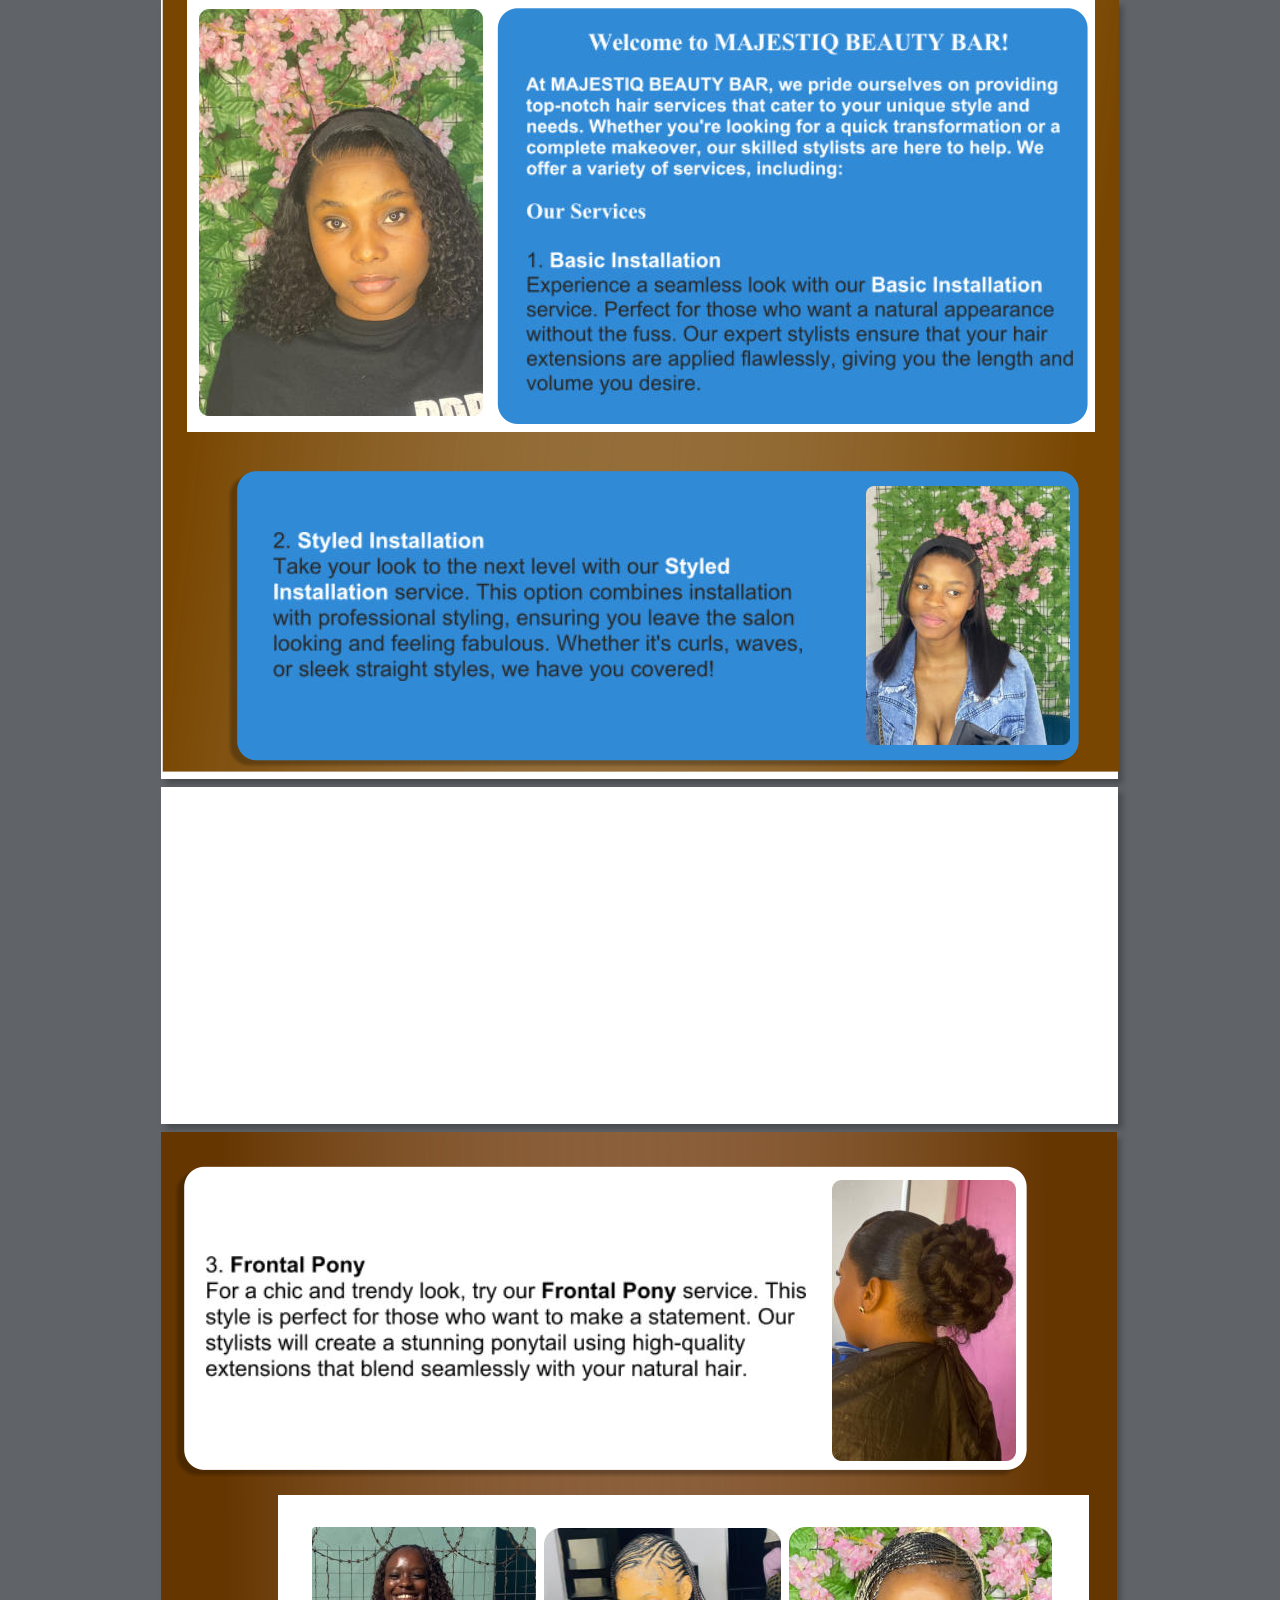
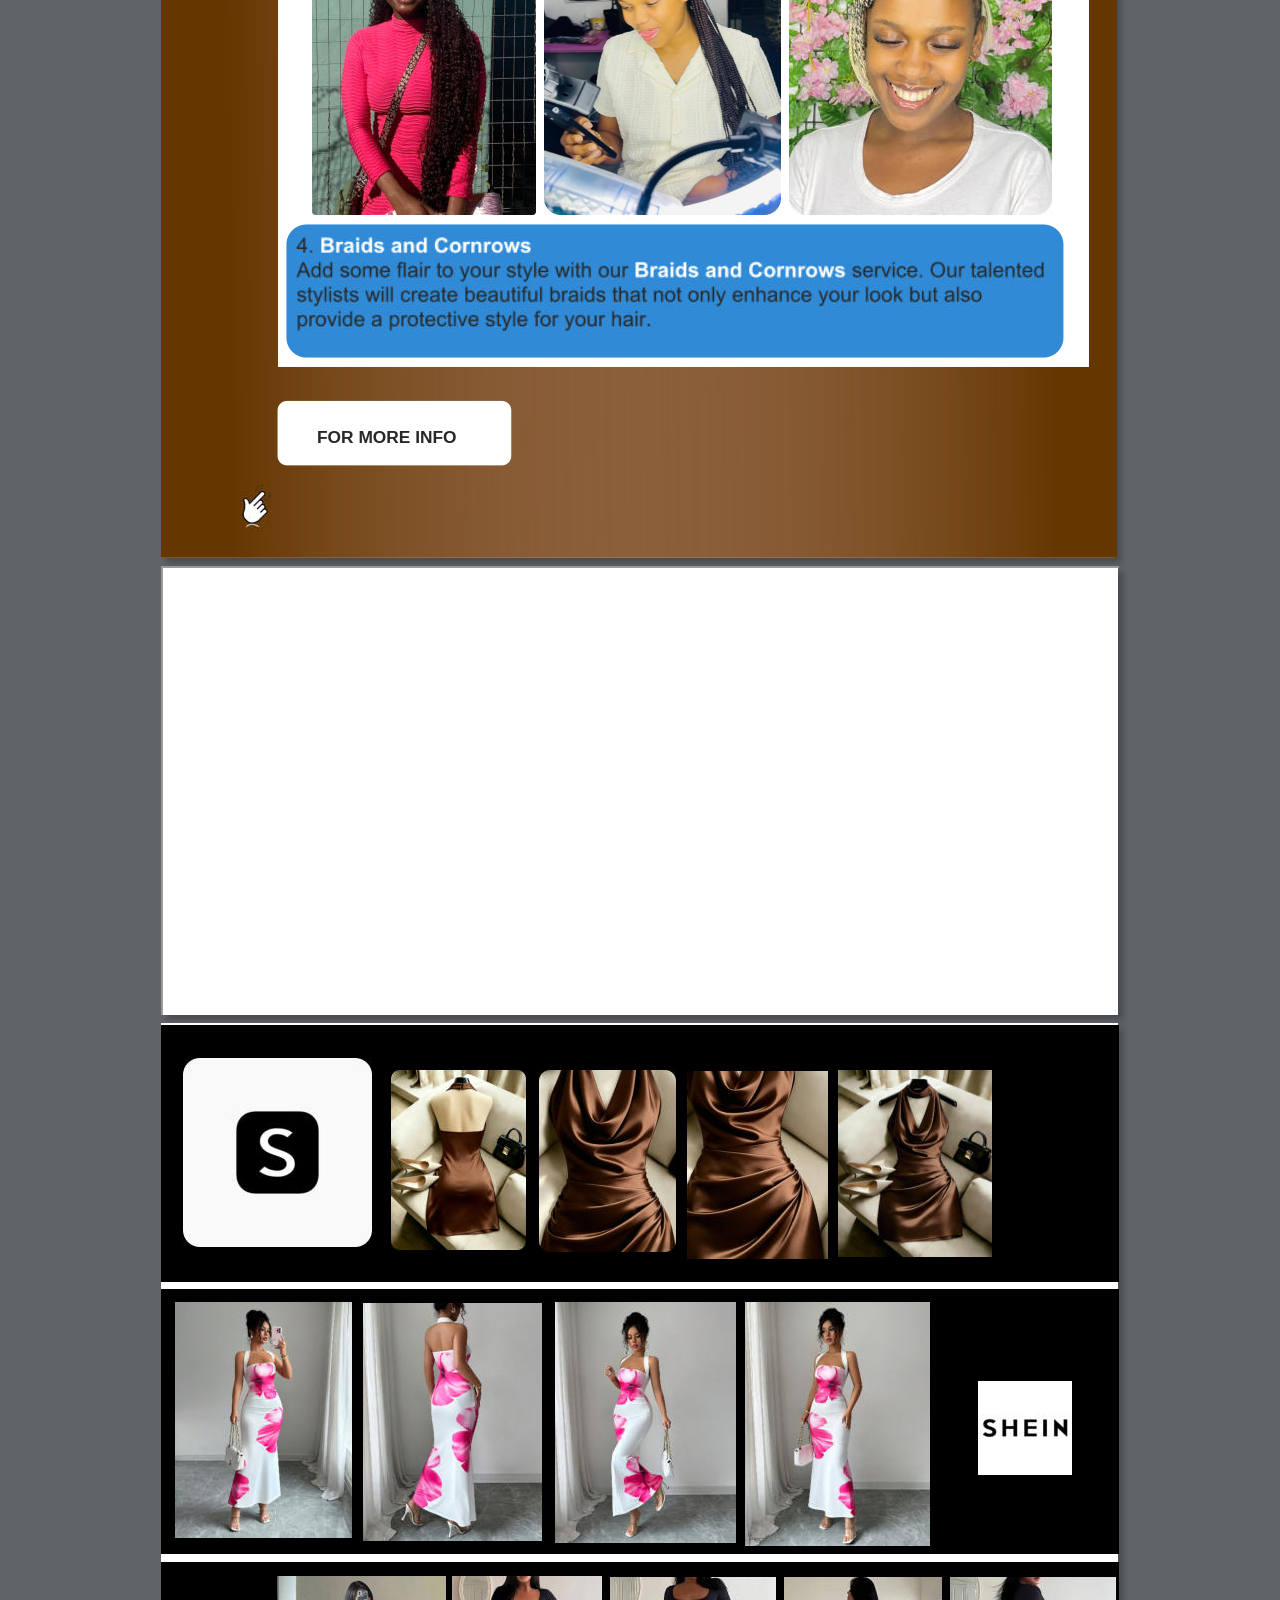
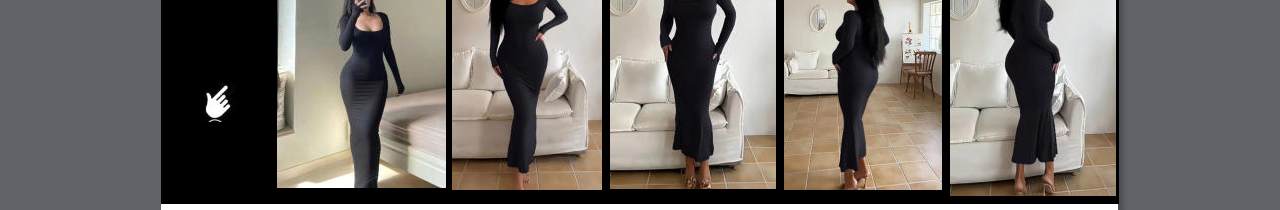
==== commit 707279e3: "Update print statement from 'Hello' to 'Goodbye'" ====
--- a/index.html
+++ b/index.html
@@ -109,7 +109,7 @@
 <div id="xr_page_majestiq-beauty-bar_4"></div>
 <div class="xr_apb xr_pp" style="width: 957px; height: 449px; top:0px; left:0px; background-color: white; box-shadow: 5px 5px 6px rgba(0,0,0,0.25);"></div>
 <div id="xr_xrc4" class="xr_ap xr_xrc" style="width: 958px; height: 449px; overflow:hidden;">
-<iframe width="958" height="455" src="https://www.youtube.com/embed/playlist?list=PLuW1N2l0mban2SYa8FpHESq-ZgvY0tXq9&si=Upgve7weGvE1Nz-Z" title="YouTube video player" allow="accelerometer; autoplay; clipboard-write; encrypted-media; gyroscope; picture-in-picture; web-share" referrerpolicy="strict-origin-when-cross-origin"></iframe>  
+<iframe width="958" height="455" src="https://www.youtube.com/embed/playlist?list=OLAK5uy_liVDJA9cRWF5zoH5KURSEtOFrJKC3BIk8&si=EC7ievrLeUm_5FyZ" title="YouTube video player" allow="accelerometer; autoplay; clipboard-write; encrypted-media; gyroscope; picture-in-picture; web-share" referrerpolicy="strict-origin-when-cross-origin"></iframe>  
    
 </div>
 </div>
@@ -129,7 +129,7 @@
   <img class="xr_ap" src="majestiq-beauty-bar_htm_files/29.jpg" alt="" title="" style="left:526px;top:48px;width:141px;height:188px;">
  </a>
  <a href="https://onelink.shein.com/40/5u6gxxmo6bnw" onclick="return(xr_nn());">
-  <img class="xr_ap" src="majestiq-beauty-bar_htm_files/30.jpg" alt="" title="" style="left:677px;top:35px;width:154px;height:206px;">
+  <img class="xr_ap" src="majestiq-beauty-bar_htm_files/30.jpg" alt="" title="" style="left:677px;top:47px;width:154px;height:187px;">
  </a>
  <img class="xr_ap" src="majestiq-beauty-bar_htm_files/31.jpg" alt="" title="" style="left:-2px;top:266px;width:961px;height:265px;">
  <a href="https://onelink.shein.com/40/5u6iqnu674fl" onclick="return(xr_nn());">
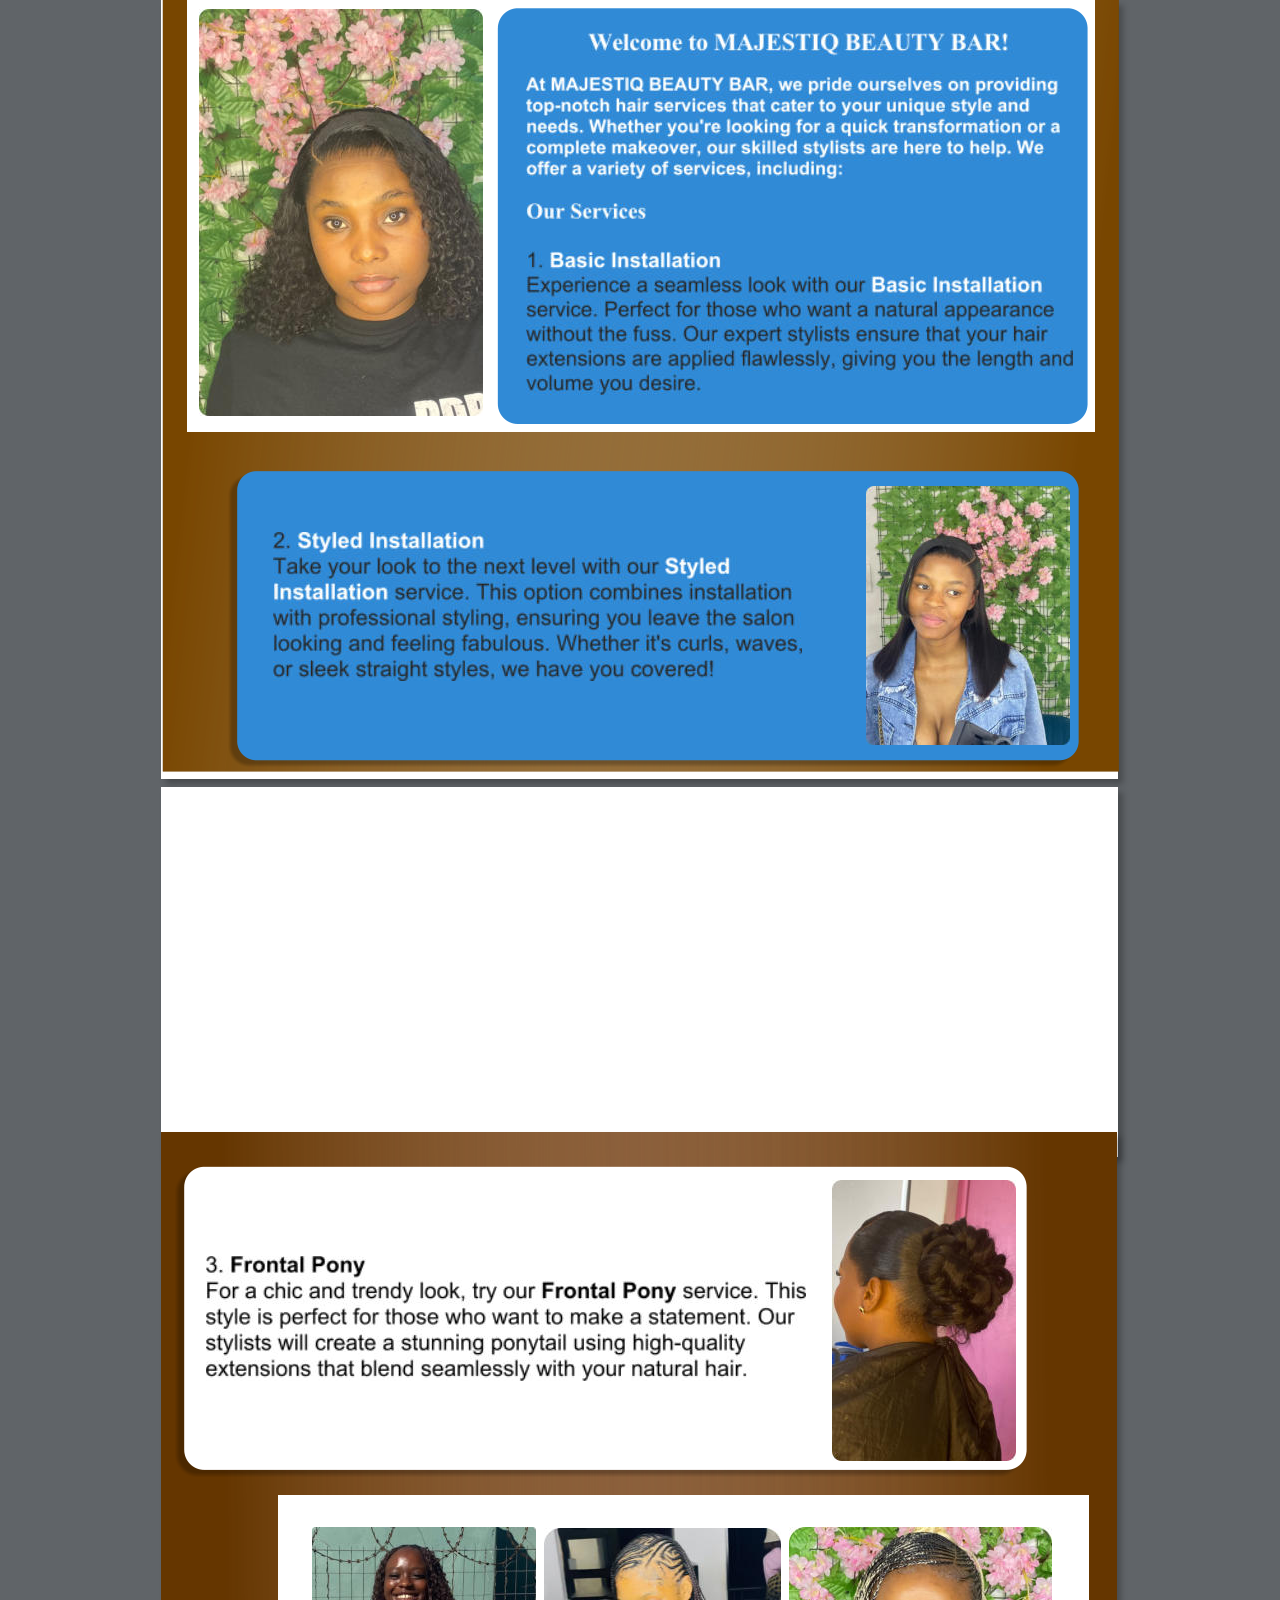
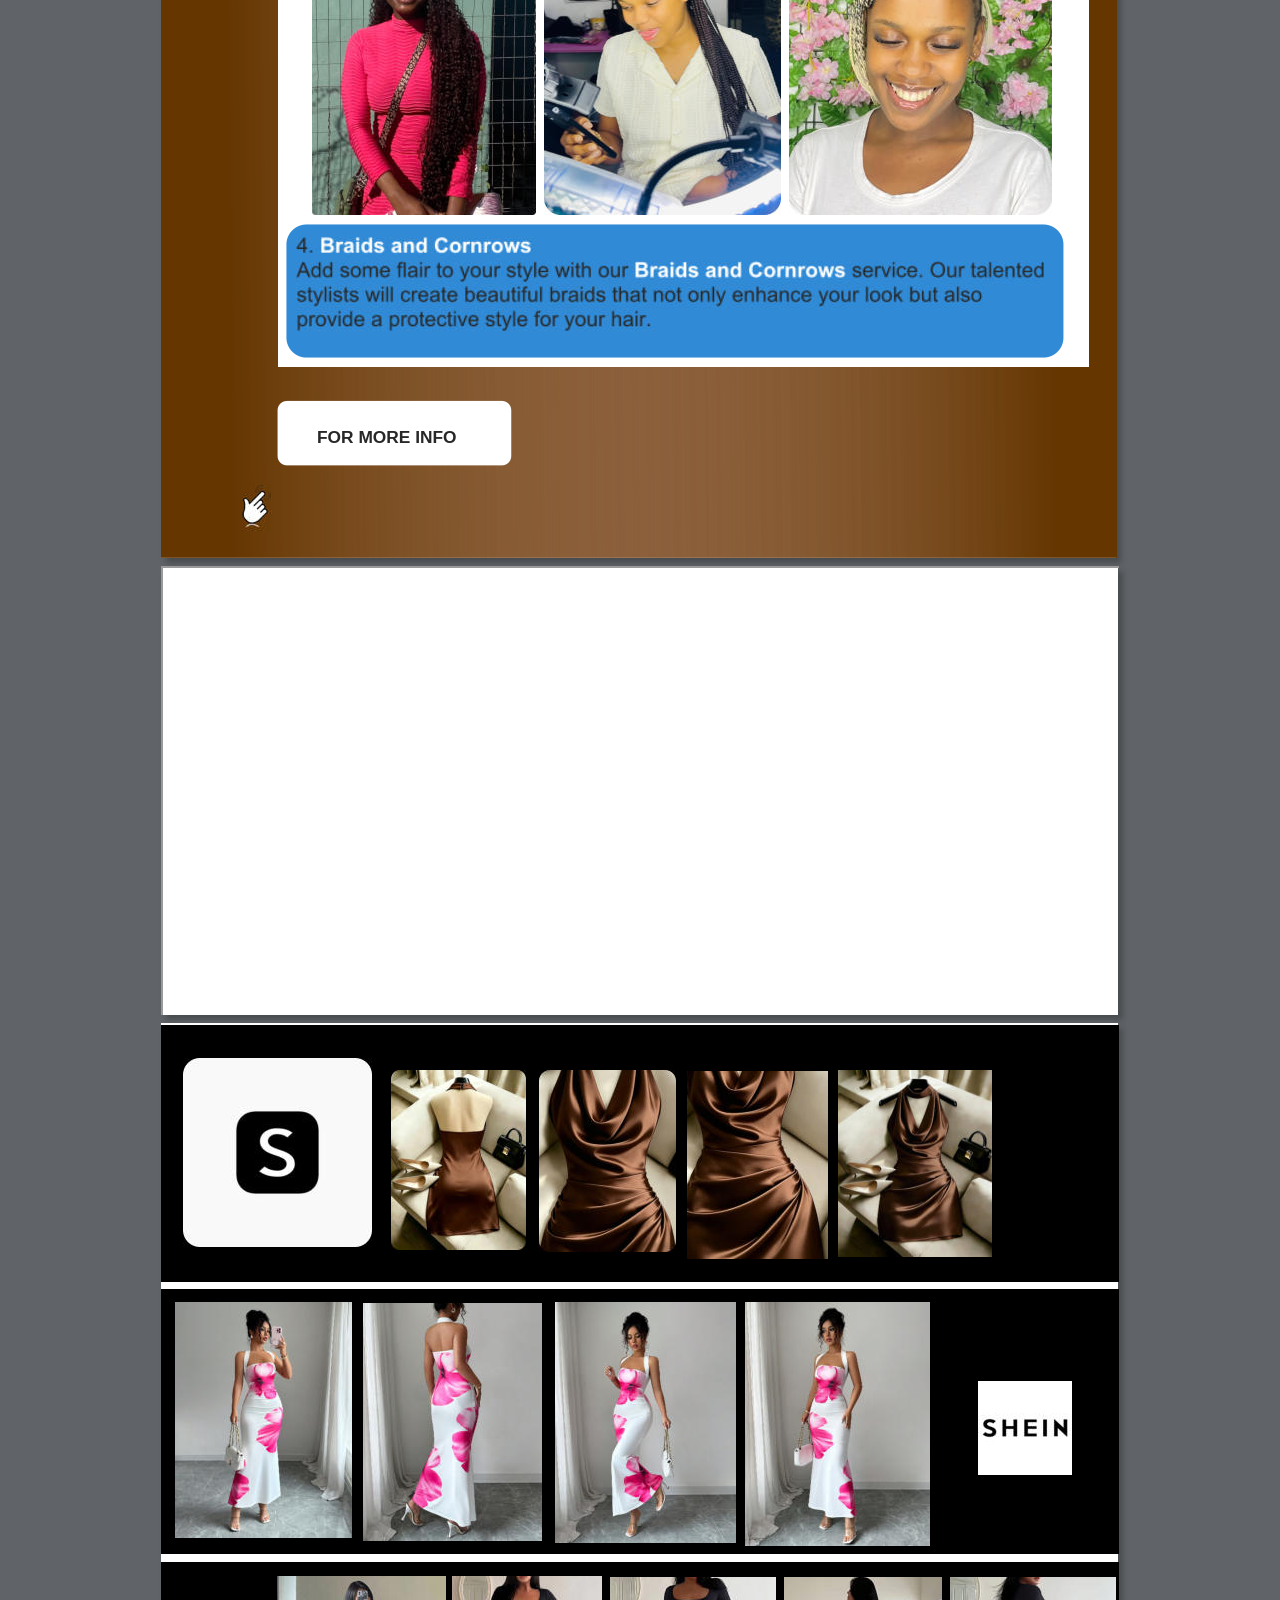
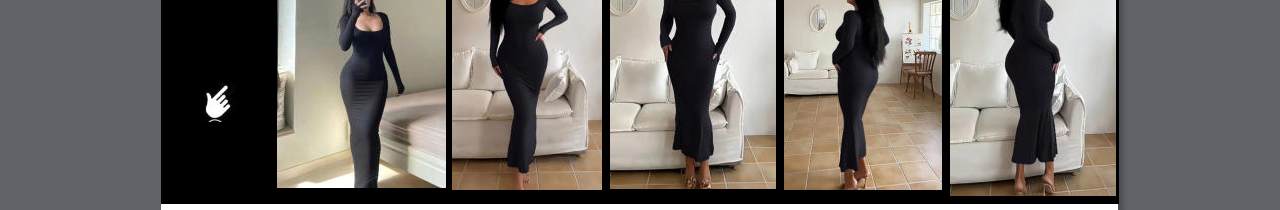
==== commit 924867c7: "Update index.html" ====
--- a/index.html
+++ b/index.html
@@ -66,11 +66,11 @@
  <img class="xr_ap" src="majestiq-beauty-bar_htm_files/11.jpg" alt="" title="" style="left:112px;top:532px;width:529px;height:149px;">
 </div>
 </div>
-<div class="xr_app xr_page1 xr_bgn_1_0_0" id="xr_page1" style="height: 337px; left:0px;">
+<div class="xr_app xr_page1 xr_bgn_1_0_0" id="xr_page1" style="height: 370px; left:0px;">
 <div id="xr_page_majestiq-beauty-bar_2"></div>
-<div class="xr_apb xr_pp" style="width: 957px; height: 337px; top:0px; left:0px; background-color: white; box-shadow: 5px 5px 6px rgba(0,0,0,0.25);"></div>
-<div id="xr_xrc2" class="xr_ap xr_xrc" style="width: 958px; height: 337px; overflow:hidden;">
-<iframe src="https://open.spotify.com/embed/album/3s8WCcYe1odYsBvmwKn0yV?si=GuXhSNRzQPSDV-7Pnlr8Jw" width="958" height="410" frameborder="0" allowtransparency="true" allow="encrypted-media"></iframe>      
+<div class="xr_apb xr_pp" style="width: 957px; height: 370px; top:0px; left:0px; background-color: white; box-shadow: 5px 5px 6px rgba(0,0,0,0.25);"></div>
+<div id="xr_xrc2" class="xr_ap xr_xrc" style="width: 958px; height: 370px; overflow:hidden;">
+<iframe src="https://open.spotify.com/embed/album/3s8WCcYe1odYsBvmwKn0yV?si=GuXhSNRzQPSDV-7Pnlr8Jw" width="958" height="370" frameborder="0" allowtransparency="true" allow="encrypted-media"></iframe>      
 </div>
 </div>
 <div class="xr_app xr_page2 xr_bgn_2_0_0" id="xr_page2" style="height: 1026px; left:0px;">
